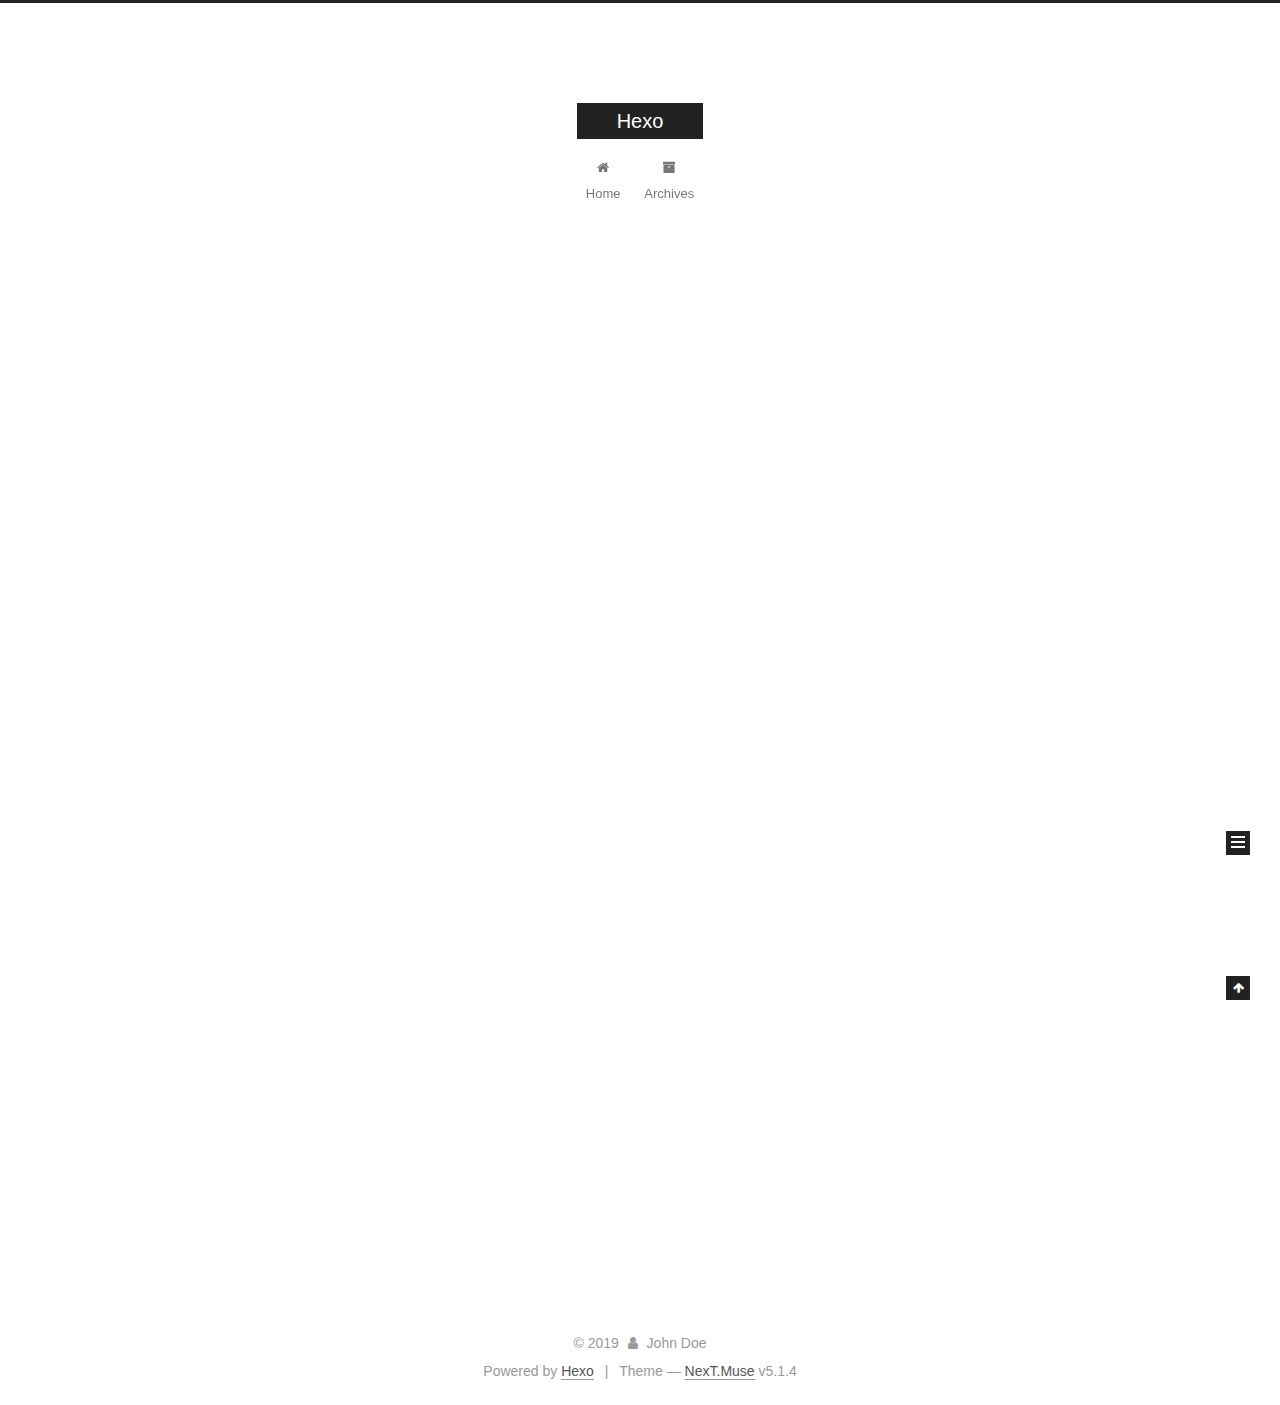
==== index.html @ c420d638 "Site updated: 2019-03-08 14:47:14" ====
<!DOCTYPE html>



  


<html class="theme-next muse use-motion" lang>
<head><meta name="generator" content="Hexo 3.8.0">
  <meta charset="UTF-8">
<meta http-equiv="X-UA-Compatible" content="IE=edge">
<meta name="viewport" content="width=device-width, initial-scale=1, maximum-scale=1">
<meta name="theme-color" content="#222">









<meta http-equiv="Cache-Control" content="no-transform">
<meta http-equiv="Cache-Control" content="no-siteapp">
















  
  
  <link href="/lib/fancybox/source/jquery.fancybox.css?v=2.1.5" rel="stylesheet" type="text/css">







<link href="/lib/font-awesome/css/font-awesome.min.css?v=4.6.2" rel="stylesheet" type="text/css">

<link href="/css/main.css?v=5.1.4" rel="stylesheet" type="text/css">


  <link rel="apple-touch-icon" sizes="180x180" href="/images/apple-touch-icon-next.png?v=5.1.4">


  <link rel="icon" type="image/png" sizes="32x32" href="/images/favicon-32x32-next.png?v=5.1.4">


  <link rel="icon" type="image/png" sizes="16x16" href="/images/favicon-16x16-next.png?v=5.1.4">


  <link rel="mask-icon" href="/images/logo.svg?v=5.1.4" color="#222">





  <meta name="keywords" content="Hexo, NexT">










<meta property="og:type" content="website">
<meta property="og:title" content="Hexo">
<meta property="og:url" content="http://yoursite.com/index.html">
<meta property="og:site_name" content="Hexo">
<meta property="og:locale" content="default">
<meta name="twitter:card" content="summary">
<meta name="twitter:title" content="Hexo">



<script type="text/javascript" id="hexo.configurations">
  var NexT = window.NexT || {};
  var CONFIG = {
    root: '/',
    scheme: 'Muse',
    version: '5.1.4',
    sidebar: {"position":"left","display":"post","offset":12,"b2t":false,"scrollpercent":false,"onmobile":false},
    fancybox: true,
    tabs: true,
    motion: {"enable":true,"async":false,"transition":{"post_block":"fadeIn","post_header":"slideDownIn","post_body":"slideDownIn","coll_header":"slideLeftIn","sidebar":"slideUpIn"}},
    duoshuo: {
      userId: '0',
      author: 'Author'
    },
    algolia: {
      applicationID: '',
      apiKey: '',
      indexName: '',
      hits: {"per_page":10},
      labels: {"input_placeholder":"Search for Posts","hits_empty":"We didn't find any results for the search: ${query}","hits_stats":"${hits} results found in ${time} ms"}
    }
  };
</script>



  <link rel="canonical" href="http://yoursite.com/">





  <title>Hexo</title>
  








</head>

<body itemscope itemtype="http://schema.org/WebPage" lang="default">

  
  
    
  

  <div class="container sidebar-position-left 
  page-home">
    <div class="headband"></div>

    <header id="header" class="header" itemscope itemtype="http://schema.org/WPHeader">
      <div class="header-inner"><div class="site-brand-wrapper">
  <div class="site-meta ">
    

    <div class="custom-logo-site-title">
      <a href="/" class="brand" rel="start">
        <span class="logo-line-before"><i></i></span>
        <span class="site-title">Hexo</span>
        <span class="logo-line-after"><i></i></span>
      </a>
    </div>
      
        <p class="site-subtitle"></p>
      
  </div>

  <div class="site-nav-toggle">
    <button>
      <span class="btn-bar"></span>
      <span class="btn-bar"></span>
      <span class="btn-bar"></span>
    </button>
  </div>
</div>

<nav class="site-nav">
  

  
    <ul id="menu" class="menu">
      
        
        <li class="menu-item menu-item-home">
          <a href="/" rel="section">
            
              <i class="menu-item-icon fa fa-fw fa-home"></i> <br>
            
            Home
          </a>
        </li>
      
        
        <li class="menu-item menu-item-archives">
          <a href="/archives/" rel="section">
            
              <i class="menu-item-icon fa fa-fw fa-archive"></i> <br>
            
            Archives
          </a>
        </li>
      

      
    </ul>
  

  
</nav>



 </div>
    </header>

    <main id="main" class="main">
      <div class="main-inner">
        <div class="content-wrap">
          <div id="content" class="content">
            
  <section id="posts" class="posts-expand">
    
      

  

  
  
  

  <article class="post post-type-normal" itemscope itemtype="http://schema.org/Article">
  
  
  
  <div class="post-block">
    <link itemprop="mainEntityOfPage" href="http://yoursite.com/2019/03/08/hello-world/">

    <span hidden itemprop="author" itemscope itemtype="http://schema.org/Person">
      <meta itemprop="name" content="John Doe">
      <meta itemprop="description" content>
      <meta itemprop="image" content="/images/avatar.gif">
    </span>

    <span hidden itemprop="publisher" itemscope itemtype="http://schema.org/Organization">
      <meta itemprop="name" content="Hexo">
    </span>

    
      <header class="post-header">

        
        
          <h1 class="post-title" itemprop="name headline">
                
                <a class="post-title-link" href="/2019/03/08/hello-world/" itemprop="url">Hello World</a></h1>
        

        <div class="post-meta">
          <span class="post-time">
            
              <span class="post-meta-item-icon">
                <i class="fa fa-calendar-o"></i>
              </span>
              
                <span class="post-meta-item-text">Posted on</span>
              
              <time title="Post created" itemprop="dateCreated datePublished" datetime="2019-03-08T14:34:54+08:00">
                2019-03-08
              </time>
            

            

            
          </span>

          

          
            
          

          
          

          

          

          

        </div>
      </header>
    

    
    
    
    <div class="post-body" itemprop="articleBody">

      
      

      
        
          
            <p>Welcome to <a href="https://hexo.io/" target="_blank" rel="noopener">Hexo</a>! This is your very first post. Check <a href="https://hexo.io/docs/" target="_blank" rel="noopener">documentation</a> for more info. If you get any problems when using Hexo, you can find the answer in <a href="https://hexo.io/docs/troubleshooting.html" target="_blank" rel="noopener">troubleshooting</a> or you can ask me on <a href="https://github.com/hexojs/hexo/issues" target="_blank" rel="noopener">GitHub</a>.</p>
<h2 id="Quick-Start"><a href="#Quick-Start" class="headerlink" title="Quick Start"></a>Quick Start</h2><h3 id="Create-a-new-post"><a href="#Create-a-new-post" class="headerlink" title="Create a new post"></a>Create a new post</h3><figure class="highlight bash"><table><tr><td class="gutter"><pre><span class="line">1</span><br></pre></td><td class="code"><pre><span class="line">$ hexo new <span class="string">"My New Post"</span></span><br></pre></td></tr></table></figure>
<p>More info: <a href="https://hexo.io/docs/writing.html" target="_blank" rel="noopener">Writing</a></p>
<h3 id="Run-server"><a href="#Run-server" class="headerlink" title="Run server"></a>Run server</h3><figure class="highlight bash"><table><tr><td class="gutter"><pre><span class="line">1</span><br></pre></td><td class="code"><pre><span class="line">$ hexo server</span><br></pre></td></tr></table></figure>
<p>More info: <a href="https://hexo.io/docs/server.html" target="_blank" rel="noopener">Server</a></p>
<h3 id="Generate-static-files"><a href="#Generate-static-files" class="headerlink" title="Generate static files"></a>Generate static files</h3><figure class="highlight bash"><table><tr><td class="gutter"><pre><span class="line">1</span><br></pre></td><td class="code"><pre><span class="line">$ hexo generate</span><br></pre></td></tr></table></figure>
<p>More info: <a href="https://hexo.io/docs/generating.html" target="_blank" rel="noopener">Generating</a></p>
<h3 id="Deploy-to-remote-sites"><a href="#Deploy-to-remote-sites" class="headerlink" title="Deploy to remote sites"></a>Deploy to remote sites</h3><figure class="highlight bash"><table><tr><td class="gutter"><pre><span class="line">1</span><br></pre></td><td class="code"><pre><span class="line">$ hexo deploy</span><br></pre></td></tr></table></figure>
<p>More info: <a href="https://hexo.io/docs/deployment.html" target="_blank" rel="noopener">Deployment</a></p>

          
        
      
    </div>
    
    
    

    

    

    

    <footer class="post-footer">
      

      

      

      
      
        <div class="post-eof"></div>
      
    </footer>
  </div>
  
  
  
  </article>


    
  </section>

  


          </div>
          


          

        </div>
        
          
  
  <div class="sidebar-toggle">
    <div class="sidebar-toggle-line-wrap">
      <span class="sidebar-toggle-line sidebar-toggle-line-first"></span>
      <span class="sidebar-toggle-line sidebar-toggle-line-middle"></span>
      <span class="sidebar-toggle-line sidebar-toggle-line-last"></span>
    </div>
  </div>

  <aside id="sidebar" class="sidebar">
    
    <div class="sidebar-inner">

      

      

      <section class="site-overview-wrap sidebar-panel sidebar-panel-active">
        <div class="site-overview">
          <div class="site-author motion-element" itemprop="author" itemscope itemtype="http://schema.org/Person">
            
              <p class="site-author-name" itemprop="name">John Doe</p>
              <p class="site-description motion-element" itemprop="description"></p>
          </div>

          <nav class="site-state motion-element">

            
              <div class="site-state-item site-state-posts">
              
                <a href="/archives/">
              
                  <span class="site-state-item-count">1</span>
                  <span class="site-state-item-name">posts</span>
                </a>
              </div>
            

            

            

          </nav>

          

          

          
          

          
          

          

        </div>
      </section>

      

      

    </div>
  </aside>


        
      </div>
    </main>

    <footer id="footer" class="footer">
      <div class="footer-inner">
        <div class="copyright">&copy; <span itemprop="copyrightYear">2019</span>
  <span class="with-love">
    <i class="fa fa-user"></i>
  </span>
  <span class="author" itemprop="copyrightHolder">John Doe</span>

  
</div>


  <div class="powered-by">Powered by <a class="theme-link" target="_blank" href="https://hexo.io">Hexo</a></div>



  <span class="post-meta-divider">|</span>



  <div class="theme-info">Theme &mdash; <a class="theme-link" target="_blank" href="https://github.com/iissnan/hexo-theme-next">NexT.Muse</a> v5.1.4</div>




        







        
      </div>
    </footer>

    
      <div class="back-to-top">
        <i class="fa fa-arrow-up"></i>
        
      </div>
    

    

  </div>

  

<script type="text/javascript">
  if (Object.prototype.toString.call(window.Promise) !== '[object Function]') {
    window.Promise = null;
  }
</script>









  












  
  
    <script type="text/javascript" src="/lib/jquery/index.js?v=2.1.3"></script>
  

  
  
    <script type="text/javascript" src="/lib/fastclick/lib/fastclick.min.js?v=1.0.6"></script>
  

  
  
    <script type="text/javascript" src="/lib/jquery_lazyload/jquery.lazyload.js?v=1.9.7"></script>
  

  
  
    <script type="text/javascript" src="/lib/velocity/velocity.min.js?v=1.2.1"></script>
  

  
  
    <script type="text/javascript" src="/lib/velocity/velocity.ui.min.js?v=1.2.1"></script>
  

  
  
    <script type="text/javascript" src="/lib/fancybox/source/jquery.fancybox.pack.js?v=2.1.5"></script>
  


  


  <script type="text/javascript" src="/js/src/utils.js?v=5.1.4"></script>

  <script type="text/javascript" src="/js/src/motion.js?v=5.1.4"></script>



  
  

  

  


  <script type="text/javascript" src="/js/src/bootstrap.js?v=5.1.4"></script>



  


  




	





  





  












  





  

  

  

  
  

  

  

  

</body>
</html>
---- css/main.css ----
/* normalize.css v3.0.2 | MIT License | git.io/normalize */
html {
  font-family: sans-serif; /* 1 */
  -ms-text-size-adjust: 100%; /* 2 */
  -webkit-text-size-adjust: 100%; /* 2 */
}
body {
  margin: 0;
}
article,
aside,
details,
figcaption,
figure,
footer,
header,
hgroup,
main,
menu,
nav,
section,
summary {
  display: block;
}
audio,
canvas,
progress,
video {
  display: inline-block; /* 1 */
  vertical-align: baseline; /* 2 */
}
audio:not([controls]) {
  display: none;
  height: 0;
}
[hidden],
template {
  display: none;
}
a {
  background-color: transparent;
}
a:active,
a:hover {
  outline: 0;
}
abbr[title] {
  border-bottom: 1px dotted;
}
b,
strong {
  font-weight: bold;
}
dfn {
  font-style: italic;
}
h1 {
  font-size: 2em;
  margin: 0.67em 0;
}
mark {
  background: #ff0;
  color: #000;
}
small {
  font-size: 80%;
}
sub,
sup {
  font-size: 75%;
  line-height: 0;
  position: relative;
  vertical-align: baseline;
}
sup {
  top: -0.5em;
}
sub {
  bottom: -0.25em;
}
img {
  border: 0;
}
svg:not(:root) {
  overflow: hidden;
}
figure {
  margin: 1em 40px;
}
hr {
  -moz-box-sizing: content-box;
  box-sizing: content-box;
  height: 0;
}
pre {
  overflow: auto;
}
code,
kbd,
pre,
samp {
  font-family: monospace, monospace;
  font-size: 1em;
}
button,
input,
optgroup,
select,
textarea {
  color: inherit; /* 1 */
  font: inherit; /* 2 */
  margin: 0; /* 3 */
}
button {
  overflow: visible;
}
button,
select {
  text-transform: none;
}
button,
html input[type="button"],
input[type="reset"],
input[type="submit"] {
  -webkit-appearance: button; /* 2 */
  cursor: pointer; /* 3 */
}
button[disabled],
html input[disabled] {
  cursor: default;
}
button::-moz-focus-inner,
input::-moz-focus-inner {
  border: 0;
  padding: 0;
}
input {
  line-height: normal;
}
input[type="checkbox"],
input[type="radio"] {
  box-sizing: border-box; /* 1 */
  padding: 0; /* 2 */
}
input[type="number"]::-webkit-inner-spin-button,
input[type="number"]::-webkit-outer-spin-button {
  height: auto;
}
input[type="search"] {
  -webkit-appearance: textfield; /* 1 */
  -moz-box-sizing: content-box;
  -webkit-box-sizing: content-box; /* 2 */
  box-sizing: content-box;
}
input[type="search"]::-webkit-search-cancel-button,
input[type="search"]::-webkit-search-decoration {
  -webkit-appearance: none;
}
fieldset {
  border: 1px solid #c0c0c0;
  margin: 0 2px;
  padding: 0.35em 0.625em 0.75em;
}
legend {
  border: 0; /* 1 */
  padding: 0; /* 2 */
}
textarea {
  overflow: auto;
}
optgroup {
  font-weight: bold;
}
table {
  border-collapse: collapse;
  border-spacing: 0;
}
td,
th {
  padding: 0;
}
::selection {
  background: #262a30;
  color: #fff;
}
body {
  position: relative;
  font-family: 'Lato', "PingFang SC", "Microsoft YaHei", sans-serif;
  font-size: 14px;
  line-height: 2;
  color: #555;
  background: #fff;
}
@media (max-width: 767px) {
  body {
    padding-right: 0 !important;
  }
}
@media (min-width: 768px) and (max-width: 991px) {
  body {
    padding-right: 0 !important;
  }
}
@media (min-width: 1600px) {
  body {
    font-size: 16px;
  }
}
h1,
h2,
h3,
h4,
h5,
h6 {
  margin: 0;
  padding: 0;
  font-weight: bold;
  line-height: 1.5;
  font-family: 'Lato', "PingFang SC", "Microsoft YaHei", sans-serif;
}
h2,
h3,
h4,
h5,
h6 {
  margin: 20px 0 15px;
}
h1 {
  font-size: 22px;
}
@media (max-width: 767px) {
  h1 {
    font-size: 18px;
  }
}
h2 {
  font-size: 20px;
}
@media (max-width: 767px) {
  h2 {
    font-size: 16px;
  }
}
h3 {
  font-size: 18px;
}
@media (max-width: 767px) {
  h3 {
    font-size: 14px;
  }
}
h4 {
  font-size: 16px;
}
@media (max-width: 767px) {
  h4 {
    font-size: 12px;
  }
}
h5 {
  font-size: 14px;
}
@media (max-width: 767px) {
  h5 {
    font-size: 10px;
  }
}
h6 {
  font-size: 12px;
}
@media (max-width: 767px) {
  h6 {
    font-size: 8px;
  }
}
p {
  margin: 0 0 20px 0;
}
a {
  color: #555;
  text-decoration: none;
  outline: none;
  border-bottom: 1px solid #999;
  word-wrap: break-word;
}
a:hover {
  color: #222;
  border-bottom-color: #222;
}
blockquote {
  margin: 0;
  padding: 0;
}
img {
  display: block;
  margin: auto;
  max-width: 100%;
  height: auto;
}
hr {
  margin: 40px 0;
  height: 3px;
  border: none;
  background-color: #ddd;
  background-image: repeating-linear-gradient(-45deg, #fff, #fff 4px, transparent 4px, transparent 8px);
}
blockquote {
  padding: 0 15px;
  color: #666;
  border-left: 4px solid #ddd;
}
blockquote cite::before {
  content: "-";
  padding: 0 5px;
}
dt {
  font-weight: 700;
}
dd {
  margin: 0;
  padding: 0;
}
kbd {
  border: 1px solid #ccc;
  border-radius: 0.2em;
  box-shadow: 0.1em 0.1em 0.2em rgba(0,0,0,0.1);
  background-color: #f9f9f9;
  font-family: inherit;
  background-image: -webkit-linear-gradient(top, #eee, #fff, #eee);
  padding: 0.1em 0.3em;
  white-space: nowrap;
}
.text-left {
  text-align: left;
}
.text-center {
  text-align: center;
}
.text-right {
  text-align: right;
}
.text-justify {
  text-align: justify;
}
.text-nowrap {
  white-space: nowrap;
}
.text-lowercase {
  text-transform: lowercase;
}
.text-uppercase {
  text-transform: uppercase;
}
.text-capitalize {
  text-transform: capitalize;
}
.center-block {
  display: block;
  margin-left: auto;
  margin-right: auto;
}
.clearfix:before,
.clearfix:after {
  content: " ";
  display: table;
}
.clearfix:after {
  clear: both;
}
.pullquote {
  width: 45%;
}
.pullquote.left {
  float: left;
  margin-left: 5px;
  margin-right: 10px;
}
.pullquote.right {
  float: right;
  margin-left: 10px;
  margin-right: 5px;
}
.affix.affix.affix {
  position: fixed;
}
.translation {
  margin-top: -20px;
  font-size: 14px;
  color: #999;
}
.scrollbar-measure {
  width: 100px;
  height: 100px;
  overflow: scroll;
  position: absolute;
  top: -9999px;
}
.use-motion .motion-element {
  opacity: 0;
}
table {
  margin: 20px 0;
  width: 100%;
  border-collapse: collapse;
  border-spacing: 0;
  border: 1px solid #ddd;
  font-size: 14px;
  table-layout: fixed;
  word-wrap: break-all;
}
table>tbody>tr:nth-of-type(odd) {
  background-color: #f9f9f9;
}
table>tbody>tr:hover {
  background-color: #f5f5f5;
}
caption,
th,
td {
  padding: 8px;
  text-align: left;
  vertical-align: middle;
  font-weight: normal;
}
th,
td {
  border-bottom: 3px solid #ddd;
  border-right: 1px solid #eee;
}
th {
  padding-bottom: 10px;
  font-weight: 700;
}
td {
  border-bottom-width: 1px;
}
html,
body {
  height: 100%;
}
.container {
  position: relative;
  min-height: 100%;
}
.header-inner {
  margin: 0 auto;
  padding: 100px 0 70px;
  width: 700px;
}
@media (min-width: 1600px) {
  .container .header-inner {
    width: 900px;
  }
}
.main {
  padding-bottom: 150px;
}
.main-inner {
  margin: 0 auto;
  width: 700px;
}
@media (min-width: 1600px) {
  .container .main-inner {
    width: 900px;
  }
}
.footer {
  position: absolute;
  left: 0;
  bottom: 0;
  width: 100%;
  min-height: 50px;
}
.footer-inner {
  box-sizing: border-box;
  margin: 20px auto;
  width: 700px;
}
@media (min-width: 1600px) {
  .container .footer-inner {
    width: 900px;
  }
}
pre,
.highlight {
  overflow: auto;
  margin: 20px 0;
  padding: 0;
  font-size: 13px;
  color: #4d4d4c;
  background: #f7f7f7;
  line-height: 1.6;
}
pre,
code {
  font-family: consolas, Menlo, "PingFang SC", "Microsoft YaHei", monospace;
}
code {
  padding: 2px 4px;
  word-wrap: break-word;
  color: #555;
  background: #eee;
  border-radius: 3px;
  font-size: 13px;
}
pre {
  padding: 10px;
}
pre code {
  padding: 0;
  color: #4d4d4c;
  background: none;
  text-shadow: none;
}
.highlight {
  border-radius: 1px;
}
.highlight pre {
  border: none;
  margin: 0;
  padding: 10px 0;
}
.highlight table {
  margin: 0;
  width: auto;
  border: none;
}
.highlight td {
  border: none;
  padding: 0;
}
.highlight figcaption {
  font-size: 1em;
  color: #4d4d4c;
  line-height: 1em;
  margin-bottom: 1em;
}
.highlight figcaption:before,
.highlight figcaption:after {
  content: " ";
  display: table;
}
.highlight figcaption:after {
  clear: both;
}
.highlight figcaption a {
  float: right;
  color: #4d4d4c;
}
.highlight figcaption a:hover {
  border-bottom-color: #4d4d4c;
}
.highlight .gutter pre {
  padding-left: 10px;
  padding-right: 10px;
  color: #869194;
  text-align: right;
  background-color: #eff2f3;
}
.highlight .code pre {
  width: 100%;
  padding-left: 10px;
  padding-right: 10px;
  background-color: #f7f7f7;
}
.highlight .line {
  height: 20px;
}
.gutter {
  -webkit-user-select: none;
  -moz-user-select: none;
  -ms-user-select: none;
  user-select: none;
}
.gist table {
  width: auto;
}
.gist table td {
  border: none;
}
pre .deletion {
  background: #fdd;
}
pre .addition {
  background: #dfd;
}
pre .meta {
  color: #8959a8;
}
pre .comment {
  color: #8e908c;
}
pre .variable,
pre .attribute,
pre .tag,
pre .regexp,
pre .ruby .constant,
pre .xml .tag .title,
pre .xml .pi,
pre .xml .doctype,
pre .html .doctype,
pre .css .id,
pre .css .class,
pre .css .pseudo {
  color: #c82829;
}
pre .number,
pre .preprocessor,
pre .built_in,
pre .literal,
pre .params,
pre .constant,
pre .command {
  color: #f5871f;
}
pre .ruby .class .title,
pre .css .rules .attribute,
pre .string,
pre .value,
pre .inheritance,
pre .header,
pre .ruby .symbol,
pre .xml .cdata,
pre .special,
pre .number,
pre .formula {
  color: #718c00;
}
pre .title,
pre .css .hexcolor {
  color: #3e999f;
}
pre .function,
pre .python .decorator,
pre .python .title,
pre .ruby .function .title,
pre .ruby .title .keyword,
pre .perl .sub,
pre .javascript .title,
pre .coffeescript .title {
  color: #4271ae;
}
pre .keyword,
pre .javascript .function {
  color: #8959a8;
}
.full-image.full-image.full-image.full-image {
  border: none;
  max-width: 100%;
  width: auto;
  margin: 20px auto 25px;
}
@media (min-width: 992px) {
  .full-image.full-image.full-image.full-image {
    max-width: none;
    width: 110%;
    margin: 25px -5%;
  }
}
.blockquote-center,
.page-home .post-type-quote blockquote,
.page-post-detail .post-type-quote blockquote {
  position: relative;
  margin: 40px 0;
  padding: 0;
  border-left: none;
  text-align: center;
}
.blockquote-center::before,
.page-home .post-type-quote blockquote::before,
.page-post-detail .post-type-quote blockquote::before,
.blockquote-center::after,
.page-home .post-type-quote blockquote::after,
.page-post-detail .post-type-quote blockquote::after {
  position: absolute;
  content: ' ';
  display: block;
  width: 100%;
  height: 24px;
  opacity: 0.2;
  background-repeat: no-repeat;
  background-position: 0 -6px;
  background-size: 22px 22px;
}
.blockquote-center::before,
.page-home .post-type-quote blockquote::before,
.page-post-detail .post-type-quote blockquote::before {
  top: -20px;
  background-image: url("../images/quote-l.svg");
  border-top: 1px solid #ccc;
}
.blockquote-center::after,
.page-home .post-type-quote blockquote::after,
.page-post-detail .post-type-quote blockquote::after {
  bottom: -20px;
  background-image: url("../images/quote-r.svg");
  border-bottom: 1px solid #ccc;
  background-position: 100% 8px;
}
.blockquote-center p,
.page-home .post-type-quote blockquote p,
.page-post-detail .post-type-quote blockquote p,
.blockquote-center div,
.page-home .post-type-quote blockquote div,
.page-post-detail .post-type-quote blockquote div {
  text-align: center;
}
.post .post-body .group-picture img {
  box-sizing: border-box;
  padding: 0 3px;
  border: none;
}
.post .group-picture-row {
  overflow: hidden;
  margin-top: 6px;
}
.post .group-picture-row:first-child {
  margin-top: 0;
}
.post .group-picture-column {
  float: left;
}
.page-post-detail .post-body .group-picture-column {
  float: none;
  margin-top: 10px;
  width: auto !important;
}
.page-post-detail .post-body .group-picture-column img {
  margin: 0 auto;
}
.page-archive .group-picture-container {
  overflow: hidden;
}
.page-archive .group-picture-row {
  float: left;
}
.page-archive .group-picture-row:first-child {
  margin-top: 6px;
}
.page-archive .group-picture-column {
  max-width: 150px;
  max-height: 150px;
}
.post-body .note {
  position: relative;
  padding: 15px;
  margin-bottom: 20px;
  border: 1px solid #eee;
  border-left-width: 5px;
  border-radius: 3px;
}
.post-body .note h2,
.post-body .note h3,
.post-body .note h4,
.post-body .note h5,
.post-body .note h6 {
  margin-top: 0;
  margin-bottom: 0;
  border-bottom: initial;
  padding-top: 0 !important;
}
.post-body .note p:first-child,
.post-body .note ul:first-child,
.post-body .note ol:first-child,
.post-body .note table:first-child,
.post-body .note pre:first-child,
.post-body .note blockquote:first-child {
  margin-top: 0;
}
.post-body .note p:last-child,
.post-body .note ul:last-child,
.post-body .note ol:last-child,
.post-body .note table:last-child,
.post-body .note pre:last-child,
.post-body .note blockquote:last-child {
  margin-bottom: 0;
}
.post-body .note.default {
  border-left-color: #777;
}
.post-body .note.default h2,
.post-body .note.default h3,
.post-body .note.default h4,
.post-body .note.default h5,
.post-body .note.default h6 {
  color: #777;
}
.post-body .note.primary {
  border-left-color: #6f42c1;
}
.post-body .note.primary h2,
.post-body .note.primary h3,
.post-body .note.primary h4,
.post-body .note.primary h5,
.post-body .note.primary h6 {
  color: #6f42c1;
}
.post-body .note.info {
  border-left-color: #428bca;
}
.post-body .note.info h2,
.post-body .note.info h3,
.post-body .note.info h4,
.post-body .note.info h5,
.post-body .note.info h6 {
  color: #428bca;
}
.post-body .note.success {
  border-left-color: #5cb85c;
}
.post-body .note.success h2,
.post-body .note.success h3,
.post-body .note.success h4,
.post-body .note.success h5,
.post-body .note.success h6 {
  color: #5cb85c;
}
.post-body .note.warning {
  border-left-color: #f0ad4e;
}
.post-body .note.warning h2,
.post-body .note.warning h3,
.post-body .note.warning h4,
.post-body .note.warning h5,
.post-body .note.warning h6 {
  color: #f0ad4e;
}
.post-body .note.danger {
  border-left-color: #d9534f;
}
.post-body .note.danger h2,
.post-body .note.danger h3,
.post-body .note.danger h4,
.post-body .note.danger h5,
.post-body .note.danger h6 {
  color: #d9534f;
}
.post-body .label {
  display: inline;
  padding: 0 2px;
  white-space: nowrap;
}
.post-body .label.default {
  background-color: #f0f0f0;
}
.post-body .label.primary {
  background-color: #efe6f7;
}
.post-body .label.info {
  background-color: #e5f2f8;
}
.post-body .label.success {
  background-color: #e7f4e9;
}
.post-body .label.warning {
  background-color: #fcf6e1;
}
.post-body .label.danger {
  background-color: #fae8eb;
}
.post-body .tabs {
  position: relative;
  display: block;
  margin-bottom: 20px;
  padding-top: 10px;
}
.post-body .tabs ul.nav-tabs {
  margin: 0;
  padding: 0;
  display: flex;
  margin-bottom: -1px;
}
@media (max-width: 413px) {
  .post-body .tabs ul.nav-tabs {
    display: block;
    margin-bottom: 5px;
  }
}
.post-body .tabs ul.nav-tabs li.tab {
  list-style-type: none !important;
  margin: 0 0.25em 0 0;
  border-top: 3px solid transparent;
  border-left: 1px solid transparent;
  border-right: 1px solid transparent;
}
@media (max-width: 413px) {
  .post-body .tabs ul.nav-tabs li.tab {
    margin: initial;
    border-top: 1px solid transparent;
    border-left: 3px solid transparent;
    border-right: 1px solid transparent;
    border-bottom: 1px solid transparent;
  }
}
.post-body .tabs ul.nav-tabs li.tab a {
  outline: 0;
  border-bottom: initial;
  display: block;
  line-height: 1.8em;
  padding: 0.25em 0.75em;
  transition-duration: 0.2s;
  transition-timing-function: ease-out;
  transition-delay: 0s;
}
.post-body .tabs ul.nav-tabs li.tab a i {
  width: 1.285714285714286em;
}
.post-body .tabs ul.nav-tabs li.tab.active {
  border-top: 3px solid #fc6423;
  border-left: 1px solid #ddd;
  border-right: 1px solid #ddd;
  background-color: #fff;
}
@media (max-width: 413px) {
  .post-body .tabs ul.nav-tabs li.tab.active {
    border-top: 1px solid #ddd;
    border-left: 3px solid #fc6423;
    border-right: 1px solid #ddd;
    border-bottom: 1px solid #ddd;
  }
}
.post-body .tabs ul.nav-tabs li.tab.active a {
  cursor: default;
  color: #555;
}
.post-body .tabs .tab-content {
  background-color: #fff;
}
.post-body .tabs .tab-content .tab-pane {
  border: 1px solid #ddd;
  padding: 20px 20px 0 20px;
}
.post-body .tabs .tab-content .tab-pane:not(.active) {
  display: none !important;
}
.post-body .tabs .tab-content .tab-pane.active {
  display: block !important;
}
.btn {
  display: inline-block;
  padding: 0 20px;
  font-size: 14px;
  color: #fff;
  background: #222;
  border: 2px solid #222;
  text-decoration: none;
  border-radius: 0;
  transition-property: background-color;
  transition-duration: 0.2s;
  transition-timing-function: ease-in-out;
  transition-delay: 0s;
  line-height: 2;
}
.btn:hover {
  border-color: #222;
  color: #222;
  background: #fff;
}
.btn +.btn {
  margin: 0 0 8px 8px;
}
.btn .fa-fw {
  width: 1.285714285714286em;
  text-align: left;
}
.btn-bar {
  display: block;
  width: 22px;
  height: 2px;
  background: #555;
  border-radius: 1px;
}
.btn-bar+.btn-bar {
  margin-top: 4px;
}
.pagination {
  margin: 120px 0 40px;
  text-align: center;
  border-top: 1px solid #eee;
}
.page-number-basic,
.pagination .prev,
.pagination .next,
.pagination .page-number,
.pagination .space {
  display: inline-block;
  position: relative;
  top: -1px;
  margin: 0 10px;
  padding: 0 11px;
}
@media (max-width: 767px) {
  .page-number-basic,
  .pagination .prev,
  .pagination .next,
  .pagination .page-number,
  .pagination .space {
    margin: 0 5px;
  }
}
.pagination .prev,
.pagination .next,
.pagination .page-number {
  border-bottom: 0;
  border-top: 1px solid #eee;
  transition-property: border-color;
  transition-duration: 0.2s;
  transition-timing-function: ease-in-out;
  transition-delay: 0s;
}
.pagination .prev:hover,
.pagination .next:hover,
.pagination .page-number:hover {
  border-top-color: #222;
}
.pagination .space {
  padding: 0;
  margin: 0;
}
.pagination .prev {
  margin-left: 0;
}
.pagination .next {
  margin-right: 0;
}
.pagination .page-number.current {
  color: #fff;
  background: #ccc;
  border-top-color: #ccc;
}
@media (max-width: 767px) {
  .pagination {
    border-top: none;
  }
  .pagination .prev,
  .pagination .next,
  .pagination .page-number {
    margin-bottom: 10px;
    border-top: 0;
    border-bottom: 1px solid #eee;
    padding: 0 10px;
  }
  .pagination .prev:hover,
  .pagination .next:hover,
  .pagination .page-number:hover {
    border-bottom-color: #222;
  }
}
.comments {
  margin: 60px 20px 0;
}
.tag-cloud {
  text-align: center;
}
.tag-cloud a {
  display: inline-block;
  margin: 10px;
}
.back-to-top {
  box-sizing: border-box;
  position: fixed;
  bottom: -100px;
  right: 30px;
  z-index: 1050;
  padding: 0 6px;
  width: 24px;
  background: #222;
  font-size: 12px;
  opacity: 1;
  color: #fff;
  cursor: pointer;
  text-align: center;
  -webkit-transform: translateZ(0);
  transition-property: bottom;
  transition-duration: 0.2s;
  transition-timing-function: ease-in-out;
  transition-delay: 0s;
}
@media (min-width: 768px) and (max-width: 991px) {
  .back-to-top {
    display: none !important;
  }
}
@media (max-width: 767px) {
  .back-to-top {
    display: none !important;
  }
}
.back-to-top.back-to-top-on {
  bottom: 19px;
}
.header {
  background: transparent;
}
.header-inner {
  position: relative;
}
.headband {
  height: 3px;
  background: #222;
}
.site-meta {
  margin: 0;
  text-align: center;
}
@media (max-width: 767px) {
  .site-meta {
    text-align: center;
  }
}
.brand {
  position: relative;
  display: inline-block;
  padding: 0 40px;
  color: #fff;
  background: #222;
  border-bottom: none;
}
.brand:hover {
  color: #fff;
}
.logo {
  display: inline-block;
  margin-right: 5px;
  line-height: 36px;
  vertical-align: top;
}
.site-title {
  display: inline-block;
  vertical-align: top;
  line-height: 36px;
  font-size: 20px;
  font-weight: normal;
  font-family: 'Lato', "PingFang SC", "Microsoft YaHei", sans-serif;
}
.site-subtitle {
  margin-top: 10px;
  font-size: 13px;
  color: #999;
}
.use-motion .brand {
  opacity: 0;
}
.use-motion .logo,
.use-motion .site-title,
.use-motion .site-subtitle {
  opacity: 0;
  position: relative;
  top: -10px;
}
.site-nav-toggle {
  display: none;
  position: absolute;
  top: 10px;
  left: 10px;
}
@media (max-width: 767px) {
  .site-nav-toggle {
    display: block;
  }
}
.site-nav-toggle button {
  margin-top: 2px;
  padding: 9px 10px;
  background: transparent;
  border: none;
}
@media (max-width: 767px) {
  .site-nav {
    display: none;
    margin: 0 -10px;
    padding: 0 10px;
    clear: both;
    border-top: 1px solid #ddd;
  }
}
@media (min-width: 768px) and (max-width: 991px) {
  .site-nav {
    display: block !important;
  }
}
@media (min-width: 992px) {
  .site-nav {
    display: block !important;
  }
}
.menu {
  margin-top: 20px;
  padding-left: 0;
  text-align: center;
}
.menu .menu-item {
  display: inline-block;
  margin: 0 10px;
  list-style: none;
}
@media screen and (max-width: 767px) {
  .menu .menu-item {
    margin-top: 10px;
  }
}
.menu .menu-item a {
  display: block;
  font-size: 13px;
  line-height: inherit;
  border-bottom: 1px solid transparent;
  transition-property: border-color;
  transition-duration: 0.2s;
  transition-timing-function: ease-in-out;
  transition-delay: 0s;
}
.menu .menu-item a:hover {
  border-bottom-color: #222;
}
.menu .menu-item .fa {
  margin-right: 5px;
}
.use-motion .menu-item {
  opacity: 0;
}
.post-body {
  font-family: 'Lato', "PingFang SC", "Microsoft YaHei", sans-serif;
}
@media (max-width: 767px) {
  .post-body {
    word-break: break-word;
  }
}
.post-body .fancybox img {
  display: block !important;
  margin: 0 auto;
  cursor: pointer;
  cursor: zoom-in;
  cursor: -webkit-zoom-in;
}
.post-body .image-caption,
.post-body .figure .caption {
  margin: -20px auto 15px;
  text-align: center;
  font-size: 14px;
  color: #999;
  font-weight: bold;
  line-height: 1;
}
.post-sticky-flag {
  display: inline-block;
  font-size: 16px;
  -ms-transform: rotate(30deg);
  -webkit-transform: rotate(30deg);
  -moz-transform: rotate(30deg);
  -ms-transform: rotate(30deg);
  -o-transform: rotate(30deg);
  transform: rotate(30deg);
}
.use-motion .post-block,
.use-motion .pagination,
.use-motion .comments {
  opacity: 0;
}
.use-motion .post-header {
  opacity: 0;
}
.use-motion .post-body {
  opacity: 0;
}
.use-motion .collection-title {
  opacity: 0;
}
.posts-expand {
  padding-top: 40px;
}
@media (max-width: 767px) {
  .posts-expand {
    margin: 0 20px;
  }
  .post-body pre .gutter pre {
    padding-right: 10px;
  }
  .post-body .highlight {
    margin-left: 0px;
    margin-right: 0px;
    padding: 0;
  }
  .post-body .highlight .gutter pre {
    padding-right: 10px;
  }
}
@media (min-width: 992px) {
  .posts-expand .post-body {
    text-align: justify;
  }
}
.posts-expand .post-body h2,
.posts-expand .post-body h3,
.posts-expand .post-body h4,
.posts-expand .post-body h5,
.posts-expand .post-body h6 {
  padding-top: 10px;
}
.posts-expand .post-body h2 .header-anchor,
.posts-expand .post-body h3 .header-anchor,
.posts-expand .post-body h4 .header-anchor,
.posts-expand .post-body h5 .header-anchor,
.posts-expand .post-body h6 .header-anchor {
  float: right;
  margin-left: 10px;
  color: #ccc;
  border-bottom-style: none;
  visibility: hidden;
}
.posts-expand .post-body h2 .header-anchor:hover,
.posts-expand .post-body h3 .header-anchor:hover,
.posts-expand .post-body h4 .header-anchor:hover,
.posts-expand .post-body h5 .header-anchor:hover,
.posts-expand .post-body h6 .header-anchor:hover {
  color: inherit;
}
.posts-expand .post-body h2:hover .header-anchor,
.posts-expand .post-body h3:hover .header-anchor,
.posts-expand .post-body h4:hover .header-anchor,
.posts-expand .post-body h5:hover .header-anchor,
.posts-expand .post-body h6:hover .header-anchor {
  visibility: visible;
}
.posts-expand .post-body ul li {
  list-style: circle;
}
.posts-expand .post-body img {
  box-sizing: border-box;
  margin: auto;
  padding: 3px;
  border: 1px solid #ddd;
}
.posts-expand .post-body .fancybox img {
  margin: 0 auto 25px;
}
@media (max-width: 767px) {
  .posts-collapse {
    margin: 0 20px;
  }
  .posts-collapse .post-title,
  .posts-collapse .post-meta {
    display: block;
    width: auto;
    text-align: left;
  }
}
.posts-collapse {
  position: relative;
  z-index: 1010;
  margin-left: 55px;
}
.posts-collapse::after {
  content: " ";
  position: absolute;
  top: 20px;
  left: 0;
  margin-left: -2px;
  width: 4px;
  height: 100%;
  background: #f5f5f5;
  z-index: -1;
}
@media (max-width: 767px) {
  .posts-collapse {
    margin: 0 20px;
  }
}
.posts-collapse .collection-title {
  position: relative;
  margin: 60px 0;
}
.posts-collapse .collection-title h1,
.posts-collapse .collection-title h2 {
  margin-left: 20px;
}
.posts-collapse .collection-title small {
  color: #bbb;
  margin-left: 5px;
}
.posts-collapse .collection-title::before {
  content: " ";
  position: absolute;
  left: 0;
  top: 50%;
  margin-left: -4px;
  margin-top: -4px;
  width: 8px;
  height: 8px;
  background: #bbb;
  border-radius: 50%;
}
.posts-collapse .post {
  margin: 30px 0;
}
.posts-collapse .post-header {
  position: relative;
  transition-duration: 0.2s;
  transition-timing-function: ease-in-out;
  transition-delay: 0s;
  transition-property: border;
  border-bottom: 1px dashed #ccc;
}
.posts-collapse .post-header::before {
  content: " ";
  position: absolute;
  left: 0;
  top: 12px;
  width: 6px;
  height: 6px;
  margin-left: -4px;
  background: #bbb;
  border-radius: 50%;
  border: 1px solid #fff;
  transition-duration: 0.2s;
  transition-timing-function: ease-in-out;
  transition-delay: 0s;
  transition-property: background;
}
.posts-collapse .post-header:hover {
  border-bottom-color: #666;
}
.posts-collapse .post-header:hover::before {
  background: #222;
}
.posts-collapse .post-meta {
  position: absolute;
  font-size: 12px;
  left: 20px;
  top: 5px;
}
.posts-collapse .post-comments-count {
  display: none;
}
.posts-collapse .post-title {
  margin-left: 60px;
  font-size: 16px;
  font-weight: normal;
  line-height: inherit;
}
.posts-collapse .post-title::after {
  margin-left: 3px;
  opacity: 0.6;
}
.posts-collapse .post-title a {
  color: #666;
  border-bottom: none;
}
.page-home .post-type-quote .post-header,
.page-post-detail .post-type-quote .post-header,
.page-home .post-type-quote .post-tags,
.page-post-detail .post-type-quote .post-tags {
  display: none;
}
.posts-expand .post-title {
  text-align: center;
  word-break: break-word;
  font-weight: 400;
}
.posts-expand .post-title-link {
  display: inline-block;
  position: relative;
  color: #555;
  border-bottom: none;
  line-height: 1.2;
  vertical-align: top;
}
.posts-expand .post-title-link::before {
  content: "";
  position: absolute;
  width: 100%;
  height: 2px;
  bottom: 0;
  left: 0;
  background-color: #000;
  visibility: hidden;
  -webkit-transform: scaleX(0);
  -moz-transform: scaleX(0);
  -ms-transform: scaleX(0);
  -o-transform: scaleX(0);
  transform: scaleX(0);
  transition-duration: 0.2s;
  transition-timing-function: ease-in-out;
  transition-delay: 0s;
}
.posts-expand .post-title-link:hover::before {
  visibility: visible;
  -webkit-transform: scaleX(1);
  -moz-transform: scaleX(1);
  -ms-transform: scaleX(1);
  -o-transform: scaleX(1);
  transform: scaleX(1);
}
.posts-expand .post-title-link .fa {
  font-size: 16px;
}
.posts-expand .post-meta {
  margin: 3px 0 60px 0;
  color: #999;
  font-family: 'Lato', "PingFang SC", "Microsoft YaHei", sans-serif;
  font-size: 12px;
  text-align: center;
}
.posts-expand .post-meta .post-category-list {
  display: inline-block;
  margin: 0;
  padding: 3px;
}
.posts-expand .post-meta .post-category-list-link {
  color: #999;
}
.posts-expand .post-meta .post-description {
  font-size: 14px;
  margin-top: 2px;
}
.post-meta-divider {
  margin: 0 0.5em;
}
.post-meta-item-icon {
  margin-right: 3px;
}
@media (min-width: 768px) and (max-width: 991px) {
  .post-meta-item-icon {
    display: inline-block;
  }
}
@media (max-width: 767px) {
  .post-meta-item-icon {
    display: inline-block;
  }
}
@media (min-width: 768px) and (max-width: 991px) {
  .post-meta-item-text {
    display: none;
  }
}
@media (max-width: 767px) {
  .post-meta-item-text {
    display: none;
  }
}
@media (max-width: 767px) {
  .posts-expand .post-comments-count {
    display: none;
  }
}
.post-button {
  margin-top: 40px;
}
.posts-expand .post-tags {
  margin-top: 40px;
  text-align: center;
}
.posts-expand .post-tags a {
  display: inline-block;
  margin-right: 10px;
  font-size: 13px;
}
.post-nav {
  display: table;
  margin-top: 15px;
  width: 100%;
  border-top: 1px solid #eee;
}
.post-nav-divider {
  display: table-cell;
  width: 10%;
}
.post-nav-item {
  display: table-cell;
  padding: 10px 0 0 0;
  width: 45%;
  vertical-align: top;
}
.post-nav-item a {
  position: relative;
  display: block;
  line-height: 25px;
  font-size: 14px;
  color: #555;
  border-bottom: none;
}
.post-nav-item a:hover {
  color: #222;
  border-bottom: none;
}
.post-nav-item a:active {
  top: 2px;
}
.post-nav-item .fa {
  position: absolute;
  top: 8px;
  left: 0;
  font-size: 12px;
}
.post-nav-next a {
  padding-left: 15px;
}
.post-nav-prev {
  text-align: right;
}
.post-nav-prev a {
  padding-right: 15px;
}
.post-nav-prev .fa {
  right: 0;
  left: auto;
}
.posts-expand .post-eof {
  display: block;
  margin: 80px auto 60px;
  width: 8%;
  height: 1px;
  background: #ccc;
  text-align: center;
}
.post:last-child .post-eof.post-eof.post-eof {
  display: none;
}
.post-gallery {
  display: table;
  table-layout: fixed;
  width: 100%;
  border-collapse: separate;
}
.post-gallery-row {
  display: table-row;
}
.post-gallery .post-gallery-img {
  display: table-cell;
  text-align: center;
  vertical-align: middle;
  border: none;
}
.post-gallery .post-gallery-img img {
  max-width: 100%;
  max-height: 100%;
  border: none;
}
.fancybox-close,
.fancybox-close:hover {
  border: none;
}
.rtl.post-body p,
.rtl.post-body a,
.rtl.post-body h1,
.rtl.post-body h2,
.rtl.post-body h3,
.rtl.post-body h4,
.rtl.post-body h5,
.rtl.post-body h6,
.rtl.post-body li,
.rtl.post-body ul,
.rtl.post-body ol {
  direction: rtl;
  font-family: UKIJ Ekran;
}
.rtl.post-title {
  font-family: UKIJ Ekran;
}
.sidebar {
  position: fixed;
  right: 0;
  top: 0;
  bottom: 0;
  width: 0;
  z-index: 1040;
  box-shadow: inset 0 2px 6px #000;
  background: #222;
  -webkit-transform: translateZ(0);
}
.sidebar a {
  color: #999;
  border-bottom-color: #555;
}
.sidebar a:hover {
  color: #eee;
}
@media (min-width: 768px) and (max-width: 991px) {
  .sidebar {
    display: none !important;
  }
}
@media (max-width: 767px) {
  .sidebar {
    display: none !important;
  }
}
.sidebar-inner {
  position: relative;
  padding: 20px 10px;
  color: #999;
  text-align: center;
}
.site-overview-wrap {
  overflow: hidden;
}
.site-overview {
  overflow-y: auto;
  overflow-x: hidden;
}
.sidebar-toggle {
  position: fixed;
  right: 30px;
  bottom: 45px;
  width: 14px;
  height: 14px;
  padding: 5px;
  background: #222;
  line-height: 0;
  z-index: 1050;
  cursor: pointer;
  -webkit-transform: translateZ(0);
}
@media (min-width: 768px) and (max-width: 991px) {
  .sidebar-toggle {
    display: none !important;
  }
}
@media (max-width: 767px) {
  .sidebar-toggle {
    display: none !important;
  }
}
.sidebar-toggle-line {
  position: relative;
  display: inline-block;
  vertical-align: top;
  height: 2px;
  width: 100%;
  background: #fff;
  margin-top: 3px;
}
.sidebar-toggle-line:first-child {
  margin-top: 0;
}
.site-author-image {
  display: block;
  margin: 0 auto;
  padding: 2px;
  max-width: 96px;
  height: auto;
  border: 2px solid #333;
}
.site-author-name {
  margin: 5px 0 0;
  text-align: center;
  color: #f5f5f5;
  font-weight: normal;
}
.site-description {
  margin-top: 5px;
  text-align: center;
  font-size: 14px;
  color: #999;
}
.site-state {
  overflow: hidden;
  line-height: 1.4;
  white-space: nowrap;
  text-align: center;
}
.site-state-item {
  display: inline-block;
  padding: 0 15px;
  border-left: 1px solid #333;
}
.site-state-item:first-child {
  border-left: none;
}
.site-state-item a {
  border-bottom: none;
}
.site-state-item-count {
  display: block;
  text-align: center;
  color: inherit;
  font-weight: 600;
  font-size: 18px;
}
.site-state-item-name {
  font-size: 13px;
  color: inherit;
}
.feed-link {
  margin-top: 20px;
}
.feed-link a {
  display: inline-block;
  padding: 0 15px;
  color: #fc6423;
  border: 1px solid #fc6423;
  border-radius: 4px;
}
.feed-link a i {
  color: #fc6423;
  font-size: 14px;
}
.feed-link a:hover {
  color: #fff;
  background: #fc6423;
}
.feed-link a:hover i {
  color: #fff;
}
.links-of-author {
  margin-top: 20px;
}
.links-of-author a {
  display: inline-block;
  vertical-align: middle;
  margin-right: 10px;
  margin-bottom: 10px;
  border-bottom-color: #555;
  font-size: 13px;
}
.links-of-author a:before {
  display: inline-block;
  vertical-align: middle;
  margin-right: 3px;
  content: " ";
  width: 4px;
  height: 4px;
  border-radius: 50%;
  background: #ffff6a;
}
.links-of-blogroll {
  font-size: 13px;
}
.links-of-blogroll-title {
  margin-top: 20px;
  font-size: 14px;
  font-weight: 600;
}
.links-of-blogroll-list {
  margin: 0;
  padding: 0;
  list-style: none;
}
.links-of-blogroll-item {
  padding: 2px 10px;
}
.links-of-blogroll-item a {
  max-width: 280px;
  box-sizing: border-box;
  display: inline-block;
  overflow: hidden;
  white-space: nowrap;
  text-overflow: ellipsis;
}
.sidebar-nav {
  margin: 0 0 20px;
  padding-left: 0;
}
.sidebar-nav li {
  display: inline-block;
  cursor: pointer;
  border-bottom: 1px solid transparent;
  font-size: 14px;
  color: #555;
}
.sidebar-nav li:hover {
  color: #f5f5f5;
}
.page-post-detail .sidebar-nav-toc {
  padding: 0 5px;
}
.page-post-detail .sidebar-nav-overview {
  margin-left: 10px;
}
.sidebar-nav .sidebar-nav-active {
  color: #87daff;
  border-bottom-color: #87daff;
}
.sidebar-nav .sidebar-nav-active:hover {
  color: #87daff;
}
.sidebar-panel {
  display: none;
}
.sidebar-panel-active {
  display: block;
}
.post-toc-empty {
  font-size: 14px;
  color: #666;
}
.post-toc-wrap {
  overflow: hidden;
}
.post-toc {
  overflow: auto;
}
.post-toc ol {
  margin: 0;
  padding: 0 2px 5px 10px;
  text-align: left;
  list-style: none;
  font-size: 14px;
}
.post-toc ol > ol {
  padding-left: 0;
}
.post-toc ol a {
  transition-duration: 0.2s;
  transition-timing-function: ease-in-out;
  transition-delay: 0s;
  transition-property: all;
  color: #999;
  border-bottom-color: #555;
}
.post-toc ol a:hover {
  color: #ccc;
  border-bottom-color: #ccc;
}
.post-toc .nav-item {
  overflow: hidden;
  text-overflow: ellipsis;
  text-align: justify;
  white-space: nowrap;
  line-height: 1.8;
}
.post-toc .nav .nav-child {
  display: none;
}
.post-toc .nav .active > .nav-child {
  display: block;
}
.post-toc .nav .active-current > .nav-child {
  display: block;
}
.post-toc .nav .active-current > .nav-child > .nav-item {
  display: block;
}
.post-toc .nav .active > a {
  color: #87daff;
  border-bottom-color: #87daff;
}
.post-toc .nav .active-current > a {
  color: #87daff;
}
.post-toc .nav .active-current > a:hover {
  color: #87daff;
}
.footer {
  font-size: 14px;
  color: #999;
}
.footer img {
  border: none;
}
.footer-inner {
  text-align: center;
}
.with-love {
  display: inline-block;
  margin: 0 5px;
}
.powered-by,
.theme-info {
  display: inline-block;
}
.cc-license {
  margin-top: 10px;
  text-align: center;
}
.cc-license .cc-opacity {
  opacity: 0.7;
  border-bottom: none;
}
.cc-license .cc-opacity:hover {
  opacity: 0.9;
}
.cc-license img {
  display: inline-block;
}
.theme-next #ds-thread #ds-reset {
  color: #555;
}
.theme-next #ds-thread #ds-reset .ds-replybox {
  margin-bottom: 30px;
}
.theme-next #ds-thread #ds-reset .ds-replybox .ds-avatar,
.theme-next #ds-reset .ds-avatar img {
  box-shadow: none;
}
.theme-next #ds-thread #ds-reset .ds-textarea-wrapper {
  border-color: #c7d4e1;
  background: none;
  border-top-right-radius: 3px;
  border-top-left-radius: 3px;
}
.theme-next #ds-thread #ds-reset .ds-textarea-wrapper textarea {
  height: 60px;
}
.theme-next #ds-reset .ds-rounded-top {
  border-radius: 0;
}
.theme-next #ds-thread #ds-reset .ds-post-toolbar {
  box-sizing: border-box;
  border: 1px solid #c7d4e1;
  background: #f6f8fa;
}
.theme-next #ds-thread #ds-reset .ds-post-options {
  height: 40px;
  border: none;
  background: none;
}
.theme-next #ds-thread #ds-reset .ds-toolbar-buttons {
  top: 11px;
}
.theme-next #ds-thread #ds-reset .ds-sync {
  top: 5px;
}
.theme-next #ds-thread #ds-reset .ds-post-button {
  top: 4px;
  right: 5px;
  width: 90px;
  height: 30px;
  border: 1px solid #c5ced7;
  border-radius: 3px;
  background-image: linear-gradient(#fbfbfc, #f5f7f9);
  color: #60676d;
}
.theme-next #ds-thread #ds-reset .ds-post-button:hover {
  background-position: 0 -30px;
  color: #60676d;
}
.theme-next #ds-thread #ds-reset .ds-comments-info {
  padding: 10px 0;
}
.theme-next #ds-thread #ds-reset .ds-sort {
  display: none;
}
.theme-next #ds-thread #ds-reset li.ds-tab a.ds-current {
  border: none;
  background: #f6f8fa;
  color: #60676d;
}
.theme-next #ds-thread #ds-reset li.ds-tab a.ds-current:hover {
  background-color: #e9f0f7;
  color: #60676d;
}
.theme-next #ds-thread #ds-reset li.ds-tab a {
  border-radius: 2px;
  padding: 5px;
}
.theme-next #ds-thread #ds-reset .ds-login-buttons p {
  color: #999;
  line-height: 36px;
}
.theme-next #ds-thread #ds-reset .ds-login-buttons .ds-service-list li {
  height: 28px;
}
.theme-next #ds-thread #ds-reset .ds-service-list a {
  background: none;
  padding: 5px;
  border: 1px solid;
  border-radius: 3px;
  text-align: center;
}
.theme-next #ds-thread #ds-reset .ds-service-list a:hover {
  color: #fff;
  background: #666;
}
.theme-next #ds-thread #ds-reset .ds-service-list .ds-weibo {
  color: #fc9b00;
  border-color: #fc9b00;
}
.theme-next #ds-thread #ds-reset .ds-service-list .ds-weibo:hover {
  background: #fc9b00;
}
.theme-next #ds-thread #ds-reset .ds-service-list .ds-qq {
  color: #60a3ec;
  border-color: #60a3ec;
}
.theme-next #ds-thread #ds-reset .ds-service-list .ds-qq:hover {
  background: #60a3ec;
}
.theme-next #ds-thread #ds-reset .ds-service-list .ds-renren {
  color: #2e7ac4;
  border-color: #2e7ac4;
}
.theme-next #ds-thread #ds-reset .ds-service-list .ds-renren:hover {
  background: #2e7ac4;
}
.theme-next #ds-thread #ds-reset .ds-service-list .ds-douban {
  color: #37994c;
  border-color: #37994c;
}
.theme-next #ds-thread #ds-reset .ds-service-list .ds-douban:hover {
  background: #37994c;
}
.theme-next #ds-thread #ds-reset .ds-service-list .ds-kaixin {
  color: #fef20d;
  border-color: #fef20d;
}
.theme-next #ds-thread #ds-reset .ds-service-list .ds-kaixin:hover {
  background: #fef20d;
}
.theme-next #ds-thread #ds-reset .ds-service-list .ds-netease {
  color: #f00;
  border-color: #f00;
}
.theme-next #ds-thread #ds-reset .ds-service-list .ds-netease:hover {
  background: #f00;
}
.theme-next #ds-thread #ds-reset .ds-service-list .ds-sohu {
  color: #ffcb05;
  border-color: #ffcb05;
}
.theme-next #ds-thread #ds-reset .ds-service-list .ds-sohu:hover {
  background: #ffcb05;
}
.theme-next #ds-thread #ds-reset .ds-service-list .ds-baidu {
  color: #2831e0;
  border-color: #2831e0;
}
.theme-next #ds-thread #ds-reset .ds-service-list .ds-baidu:hover {
  background: #2831e0;
}
.theme-next #ds-thread #ds-reset .ds-service-list .ds-google {
  color: #166bec;
  border-color: #166bec;
}
.theme-next #ds-thread #ds-reset .ds-service-list .ds-google:hover {
  background: #166bec;
}
.theme-next #ds-thread #ds-reset .ds-service-list .ds-weixin {
  color: #00ce0d;
  border-color: #00ce0d;
}
.theme-next #ds-thread #ds-reset .ds-service-list .ds-weixin:hover {
  background: #00ce0d;
}
.theme-next #ds-thread #ds-reset .ds-service-list .ds-more-services {
  border: none;
}
.theme-next #ds-thread #ds-reset .ds-service-list .ds-more-services:hover {
  background: none;
}
.theme-next #ds-reset .duoshuo-ua-admin {
  display: inline-block;
  color: #f00;
}
.theme-next #ds-reset .duoshuo-ua-platform,
.theme-next #ds-reset .duoshuo-ua-browser {
  color: #ccc;
}
.theme-next #ds-reset .duoshuo-ua-platform .fa,
.theme-next #ds-reset .duoshuo-ua-browser .fa {
  display: inline-block;
  margin-right: 3px;
}
.theme-next #ds-reset .duoshuo-ua-separator {
  display: inline-block;
  margin-left: 5px;
}
.theme-next .this_ua {
  background-color: #ccc !important;
  border-radius: 4px;
  padding: 0 5px !important;
  margin: 1px 1px !important;
  border: 1px solid #bbb !important;
  color: #fff;
  display: inline-block !important;
}
.theme-next .this_ua.admin {
  background-color: #d9534f !important;
  border-color: #d9534f !important;
}
.theme-next .this_ua.platform.iOS,
.theme-next .this_ua.platform.Mac,
.theme-next .this_ua.platform.Windows {
  background-color: #39b3d7 !important;
  border-color: #46b8da !important;
}
.theme-next .this_ua.platform.Linux {
  background-color: #3a3a3a !important;
  border-color: #1f1f1f !important;
}
.theme-next .this_ua.platform.Android {
  background-color: #00c47d !important;
  border-color: #01b171 !important;
}
.theme-next .this_ua.browser.Mobile,
.theme-next .this_ua.browser.Chrome {
  background-color: #5cb85c !important;
  border-color: #4cae4c !important;
}
.theme-next .this_ua.browser.Firefox {
  background-color: #f0ad4e !important;
  border-color: #eea236 !important;
}
.theme-next .this_ua.browser.Maxthon,
.theme-next .this_ua.browser.IE {
  background-color: #428bca !important;
  border-color: #357ebd !important;
}
.theme-next .this_ua.browser.baidu,
.theme-next .this_ua.browser.UCBrowser,
.theme-next .this_ua.browser.Opera {
  background-color: #d9534f !important;
  border-color: #d43f3a !important;
}
.theme-next .this_ua.browser.Android,
.theme-next .this_ua.browser.QQBrowser {
  background-color: #78ace9 !important;
  border-color: #4cae4c !important;
}
.post-spread {
  margin-top: 20px;
  text-align: center;
}
.jiathis_style {
  display: inline-block;
}
.jiathis_style a {
  border: none;
}
.fa {
  font-family: FontAwesome !important;
}
.post-spread {
  margin-top: 20px;
  text-align: center;
}
.bdshare-slide-button-box a {
  border: none;
}
.bdsharebuttonbox {
  display: inline-block;
}
.bdsharebuttonbox a {
  border: none;
}
.local-search-pop-overlay {
  position: fixed;
  width: 100%;
  height: 100%;
  top: 0;
  left: 0;
  z-index: 2080;
  background-color: rgba(0,0,0,0.3);
}
.local-search-popup {
  display: none;
  position: fixed;
  top: 10%;
  left: 50%;
  margin-left: -350px;
  width: 700px;
  height: 80%;
  padding: 0;
  background: #fff;
  color: #333;
  z-index: 9999;
  border-radius: 5px;
}
@media (max-width: 767px) {
  .local-search-popup {
    padding: 0;
    top: 0;
    left: 0;
    margin: 0;
    width: 100%;
    height: 100%;
    border-radius: 0;
  }
}
.local-search-popup ul.search-result-list {
  padding: 0;
  margin: 0 5px;
}
.local-search-popup p.search-result {
  border-bottom: 1px dashed #ccc;
  padding: 5px 0;
}
.local-search-popup a.search-result-title {
  font-weight: bold;
  font-size: 16px;
}
.local-search-popup .search-keyword {
  border-bottom: 1px dashed #f00;
  font-weight: bold;
  color: #f00;
}
.local-search-popup .local-search-header {
  padding: 5px;
  height: 36px;
  background: #f5f5f5;
  border-top-left-radius: 5px;
  border-top-right-radius: 5px;
}
.local-search-popup #local-search-result {
  overflow: auto;
  position: relative;
  padding: 5px 25px;
  height: calc(100% - 55px);
}
.local-search-popup .local-search-input-wrapper {
  display: inline-block;
  width: calc(100% - 90px);
  height: 36px;
  line-height: 36px;
  padding: 0 5px;
}
.local-search-popup .local-search-input-wrapper input {
  padding: 8px 0;
  height: 20px;
  display: block;
  width: 100%;
  outline: none;
  border: none;
  background: transparent;
  vertical-align: middle;
}
.local-search-popup .search-icon,
.local-search-popup .popup-btn-close {
  display: inline-block;
  font-size: 18px;
  color: #999;
  height: 36px;
  width: 18px;
  padding-left: 10px;
  padding-right: 10px;
}
.local-search-popup .search-icon {
  float: left;
}
.local-search-popup .popup-btn-close {
  border-left: 1px solid #eee;
  float: right;
  cursor: pointer;
}
.local-search-popup #no-result {
  position: absolute;
  left: 50%;
  top: 50%;
  -webkit-transform: translate(-50%, -50%);
  -webkit-transform: translate(-50%, -50%);
  -moz-transform: translate(-50%, -50%);
  -ms-transform: translate(-50%, -50%);
  -o-transform: translate(-50%, -50%);
  transform: translate(-50%, -50%);
  color: #ccc;
}
.site-uv,
.site-pv,
.page-pv {
  display: inline-block;
}
.site-uv .busuanzi-value,
.site-pv .busuanzi-value,
.page-pv .busuanzi-value {
  margin: 0 5px;
}
.site-uv {
  margin-right: 10px;
}
.site-uv::after {
  content: "|";
  padding-left: 10px;
}
.page-archive .archive-page-counter {
  position: relative;
  top: 3px;
  left: 20px;
}
@media (max-width: 767px) {
  .page-archive .archive-page-counter {
    top: 5px;
  }
}
.page-archive .posts-collapse .archive-move-on {
  position: absolute;
  top: 11px;
  left: 0;
  margin-left: -6px;
  width: 10px;
  height: 10px;
  opacity: 0.5;
  background: #555;
  border: 1px solid #fff;
  border-radius: 50%;
}
.category-all-page .category-all-title {
  text-align: center;
}
.category-all-page .category-all {
  margin-top: 20px;
}
.category-all-page .category-list {
  margin: 0;
  padding: 0;
  list-style: none;
}
.category-all-page .category-list-item {
  margin: 5px 10px;
}
.category-all-page .category-list-count {
  color: #bbb;
}
.category-all-page .category-list-count:before {
  display: inline;
  content: " (";
}
.category-all-page .category-list-count:after {
  display: inline;
  content: ") ";
}
.category-all-page .category-list-child {
  padding-left: 10px;
}
#schedule ul#event-list {
  padding-left: 30px;
}
#schedule ul#event-list hr {
  margin: 20px 0 45px 0 !important;
  background: #222;
}
#schedule ul#event-list hr:after {
  display: inline-block;
  content: 'NOW';
  background: #222;
  color: #fff;
  font-weight: bold;
  text-align: right;
  padding: 0 5px;
}
#schedule ul#event-list li.event {
  margin: 20px 0px;
  background: #f9f9f9;
  padding-left: 10px;
  min-height: 40px;
}
#schedule ul#event-list li.event h2.event-summary {
  margin: 0;
  padding-bottom: 3px;
}
#schedule ul#event-list li.event h2.event-summary:before {
  display: inline-block;
  font-family: FontAwesome;
  font-size: 8px;
  content: '\f111';
  vertical-align: middle;
  margin-right: 25px;
  color: #bbb;
}
#schedule ul#event-list li.event span.event-relative-time {
  display: inline-block;
  font-size: 12px;
  font-weight: 400;
  padding-left: 12px;
  color: #bbb;
}
#schedule ul#event-list li.event span.event-details {
  display: block;
  color: #bbb;
  margin-left: 56px;
  padding-top: 3px;
  padding-bottom: 6px;
  text-indent: -24px;
  line-height: 18px;
}
#schedule ul#event-list li.event span.event-details:before {
  text-indent: 0;
  display: inline-block;
  width: 14px;
  font-family: FontAwesome;
  text-align: center;
  margin-right: 9px;
  color: #bbb;
}
#schedule ul#event-list li.event span.event-details.event-location:before {
  content: '\f041';
}
#schedule ul#event-list li.event span.event-details.event-duration:before {
  content: '\f017';
}
#schedule ul#event-list li.event-past {
  background: #fcfcfc;
}
#schedule ul#event-list li.event-past > * {
  opacity: 0.6;
}
#schedule ul#event-list li.event-past h2.event-summary {
  color: #bbb;
}
#schedule ul#event-list li.event-past h2.event-summary:before {
  color: #dfdfdf;
}
#schedule ul#event-list li.event-now {
  background: #222;
  color: #fff;
  padding: 15px 0 15px 10px;
}
#schedule ul#event-list li.event-now h2.event-summary:before {
  -webkit-transform: scale(1.2);
  -moz-transform: scale(1.2);
  -ms-transform: scale(1.2);
  -o-transform: scale(1.2);
  transform: scale(1.2);
  color: #fff;
  animation: dot-flash 1s alternate infinite ease-in-out;
}
#schedule ul#event-list li.event-now * {
  color: #fff !important;
}
@-moz-keyframes dot-flash {
  from {
    opacity: 1;
    -webkit-transform: scale(1.1);
    -moz-transform: scale(1.1);
    -ms-transform: scale(1.1);
    -o-transform: scale(1.1);
    transform: scale(1.1);
  }
  to {
    opacity: 0;
    -webkit-transform: scale(1);
    -moz-transform: scale(1);
    -ms-transform: scale(1);
    -o-transform: scale(1);
    transform: scale(1);
  }
}
@-webkit-keyframes dot-flash {
  from {
    opacity: 1;
    -webkit-transform: scale(1.1);
    -moz-transform: scale(1.1);
    -ms-transform: scale(1.1);
    -o-transform: scale(1.1);
    transform: scale(1.1);
  }
  to {
    opacity: 0;
    -webkit-transform: scale(1);
    -moz-transform: scale(1);
    -ms-transform: scale(1);
    -o-transform: scale(1);
    transform: scale(1);
  }
}
@-o-keyframes dot-flash {
  from {
    opacity: 1;
    -webkit-transform: scale(1.1);
    -moz-transform: scale(1.1);
    -ms-transform: scale(1.1);
    -o-transform: scale(1.1);
    transform: scale(1.1);
  }
  to {
    opacity: 0;
    -webkit-transform: scale(1);
    -moz-transform: scale(1);
    -ms-transform: scale(1);
    -o-transform: scale(1);
    transform: scale(1);
  }
}
@keyframes dot-flash {
  from {
    opacity: 1;
    -webkit-transform: scale(1.1);
    -moz-transform: scale(1.1);
    -ms-transform: scale(1.1);
    -o-transform: scale(1.1);
    transform: scale(1.1);
  }
  to {
    opacity: 0;
    -webkit-transform: scale(1);
    -moz-transform: scale(1);
    -ms-transform: scale(1);
    -o-transform: scale(1);
    transform: scale(1);
  }
}
.page-post-detail .sidebar-toggle-line {
  background: #87daff;
}
.page-post-detail .comments {
  overflow: hidden;
}
@media (max-width: 767px) {
  .header-inner,
  .container .main-inner,
  .footer-inner {
    width: auto;
  }
}
embed {
  display: block;
  margin: 0px auto 25px auto;
}
.custom-logo .site-meta-headline {
  text-align: center;
}
.custom-logo .brand {
  background: none;
}
.custom-logo .site-title {
  margin: 10px auto 0;
  font-size: 24px;
  color: #222;
}
.custom-logo .site-title a {
  border: none;
}
.custom-logo-image {
  margin: 0 auto;
  padding: 5px;
  max-width: 150px;
  background: #fff;
}
@media (max-width: 767px) {
  .site-nav {
    position: absolute;
    left: 0;
    top: 52px;
    margin: 0;
    width: 100%;
    padding: 0;
    background: #fff;
    border-bottom: 1px solid #ddd;
    z-index: 1030;
  }
}
@media (max-width: 767px) {
  .menu {
    text-align: left;
  }
}
@media (max-width: 767px) {
  .menu .menu-item {
    display: block;
    margin: 0 10px;
    vertical-align: top;
  }
}
@media (max-width: 767px) {
  .menu .menu-item br {
    display: none;
  }
}
@media (max-width: 767px) {
  .menu .menu-item a {
    padding: 5px 10px;
  }
}
.menu .menu-item .fa {
  margin-right: 0;
}
.site-search form {
  display: none;
}
.links-of-blogroll-inline .links-of-blogroll-item {
  display: inline-block;
}
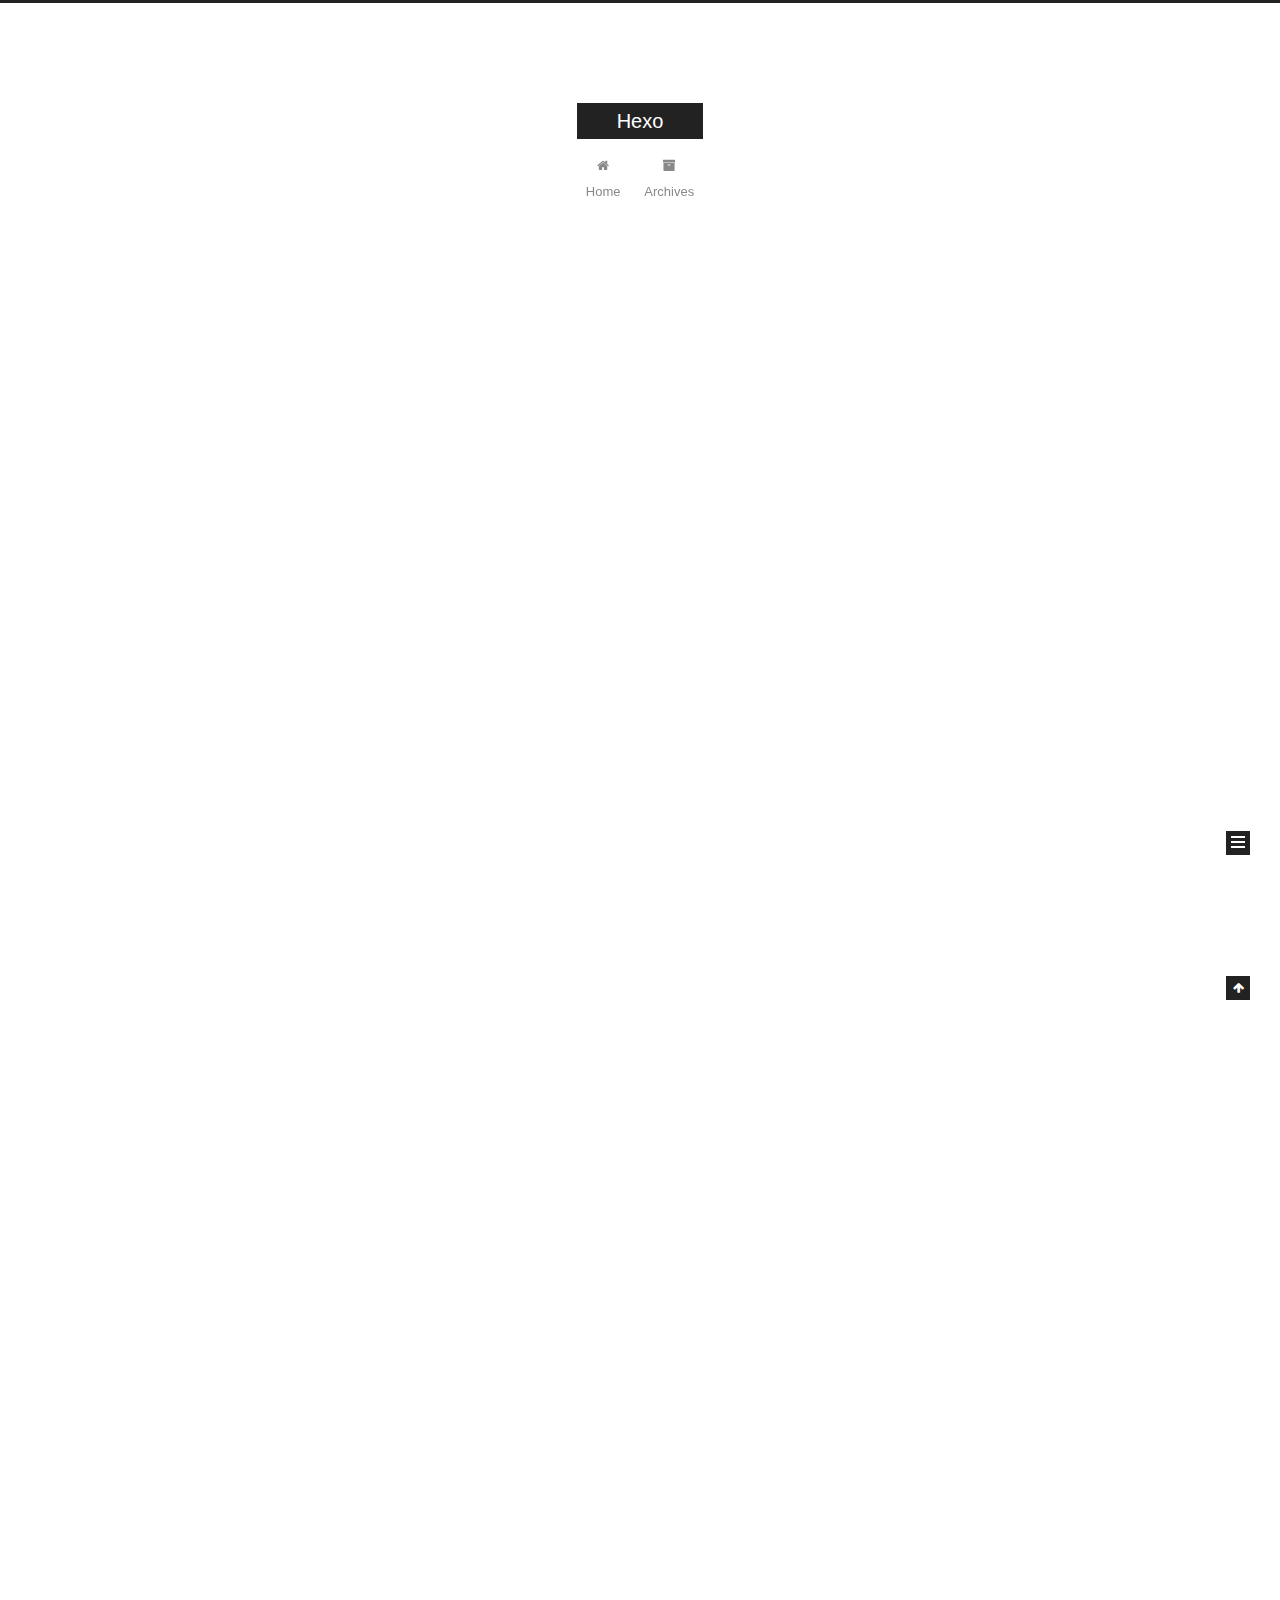
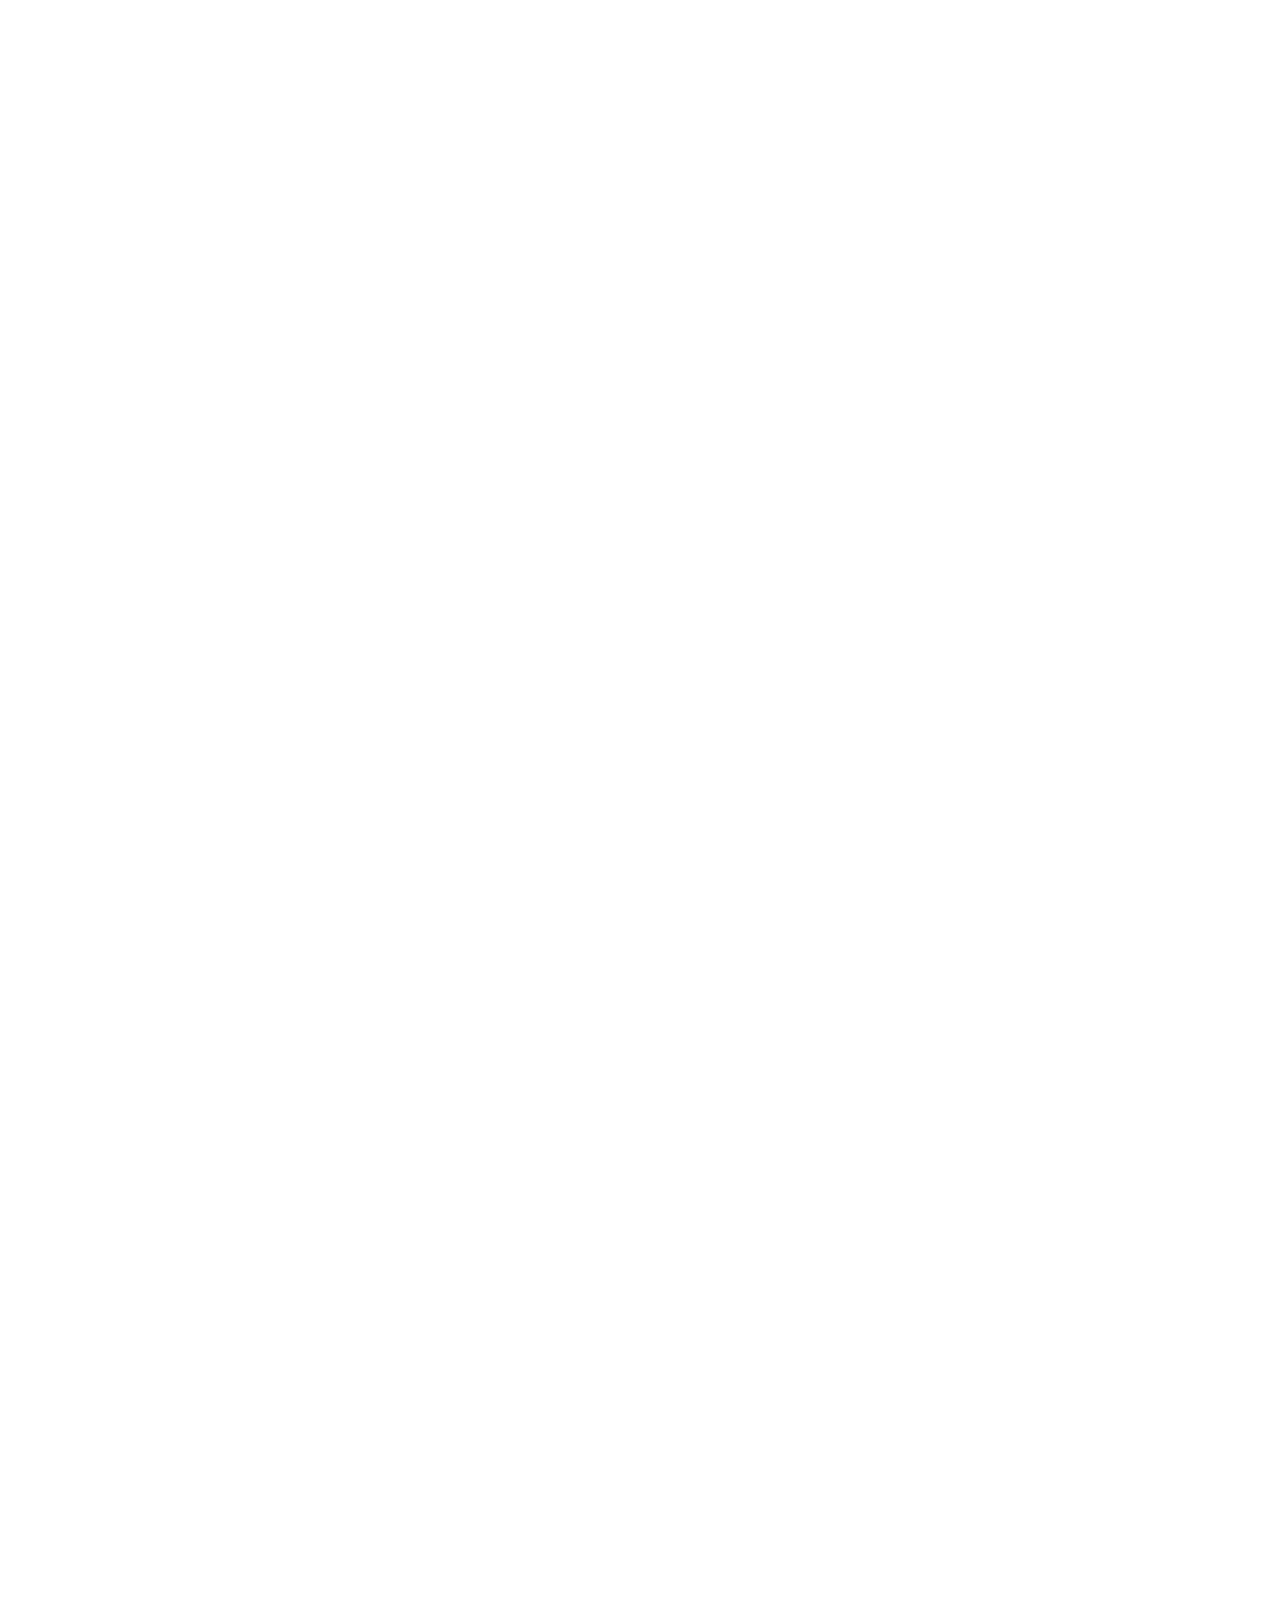
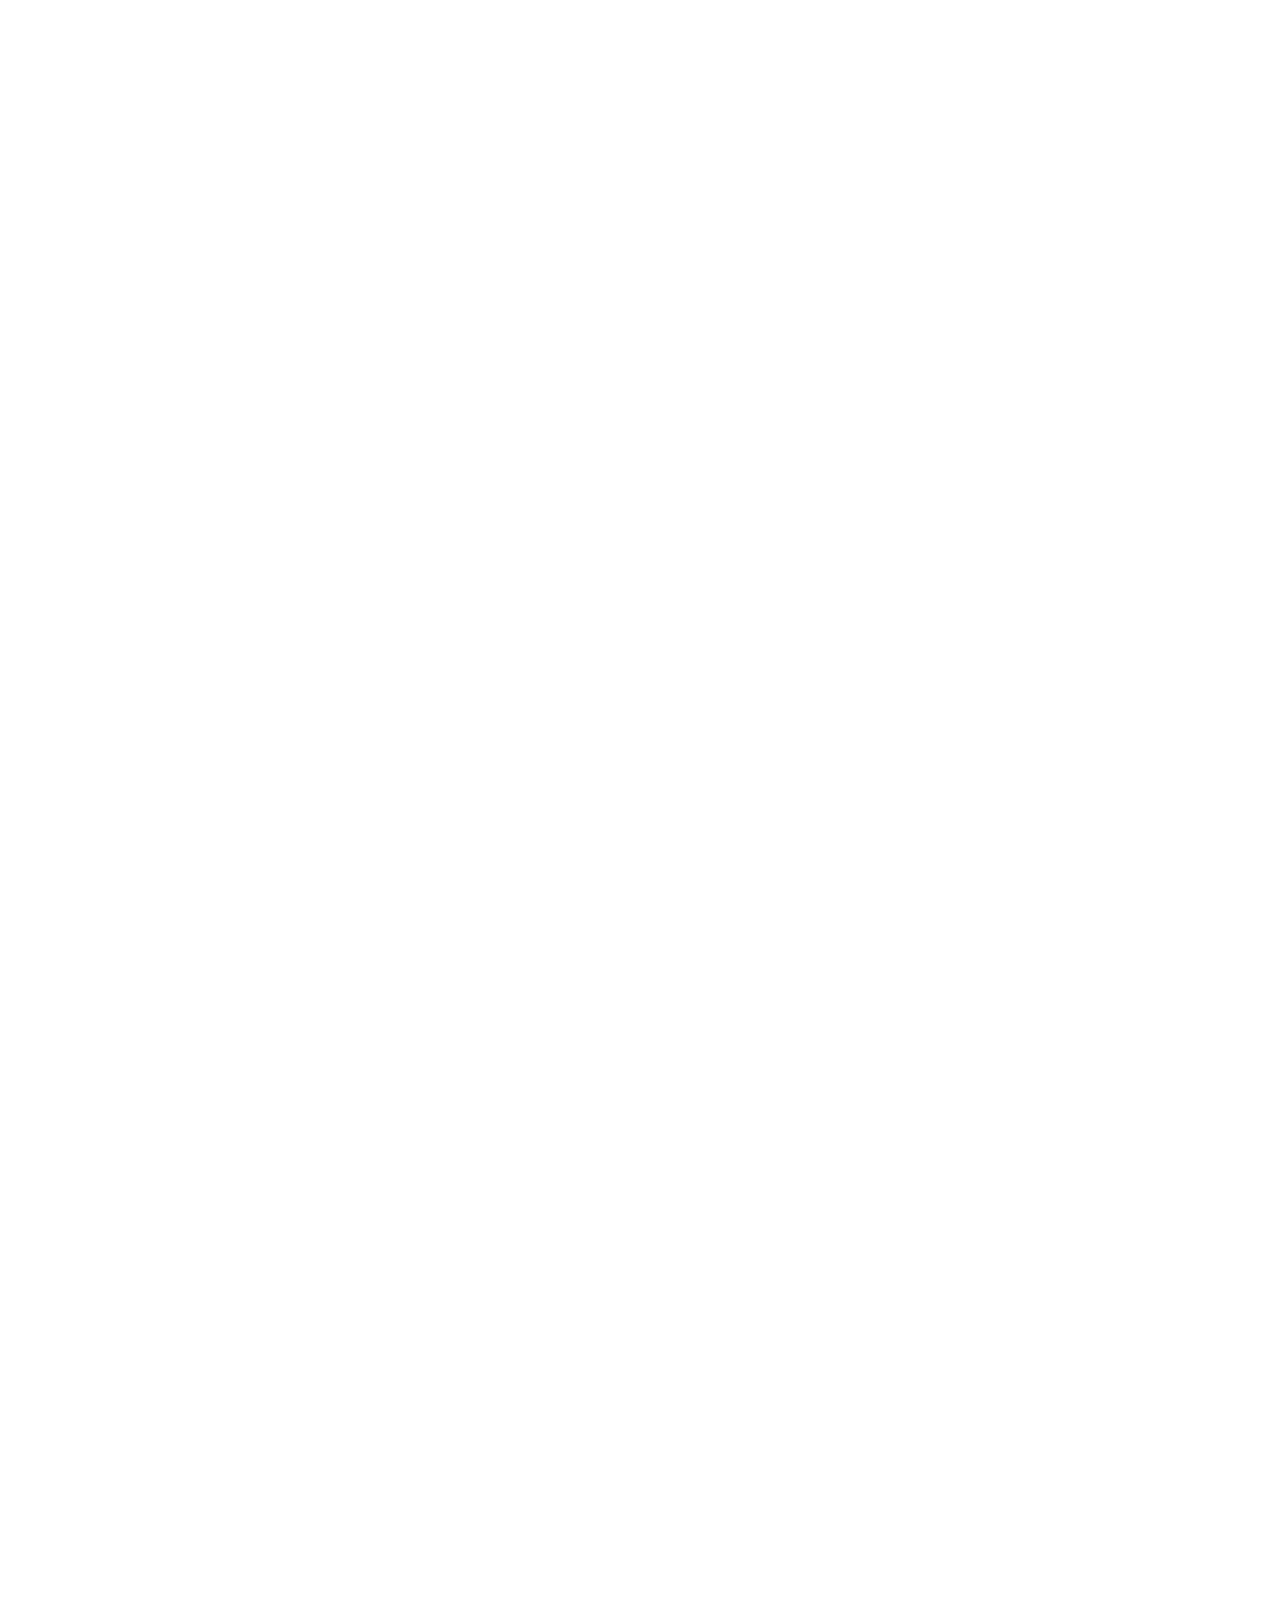
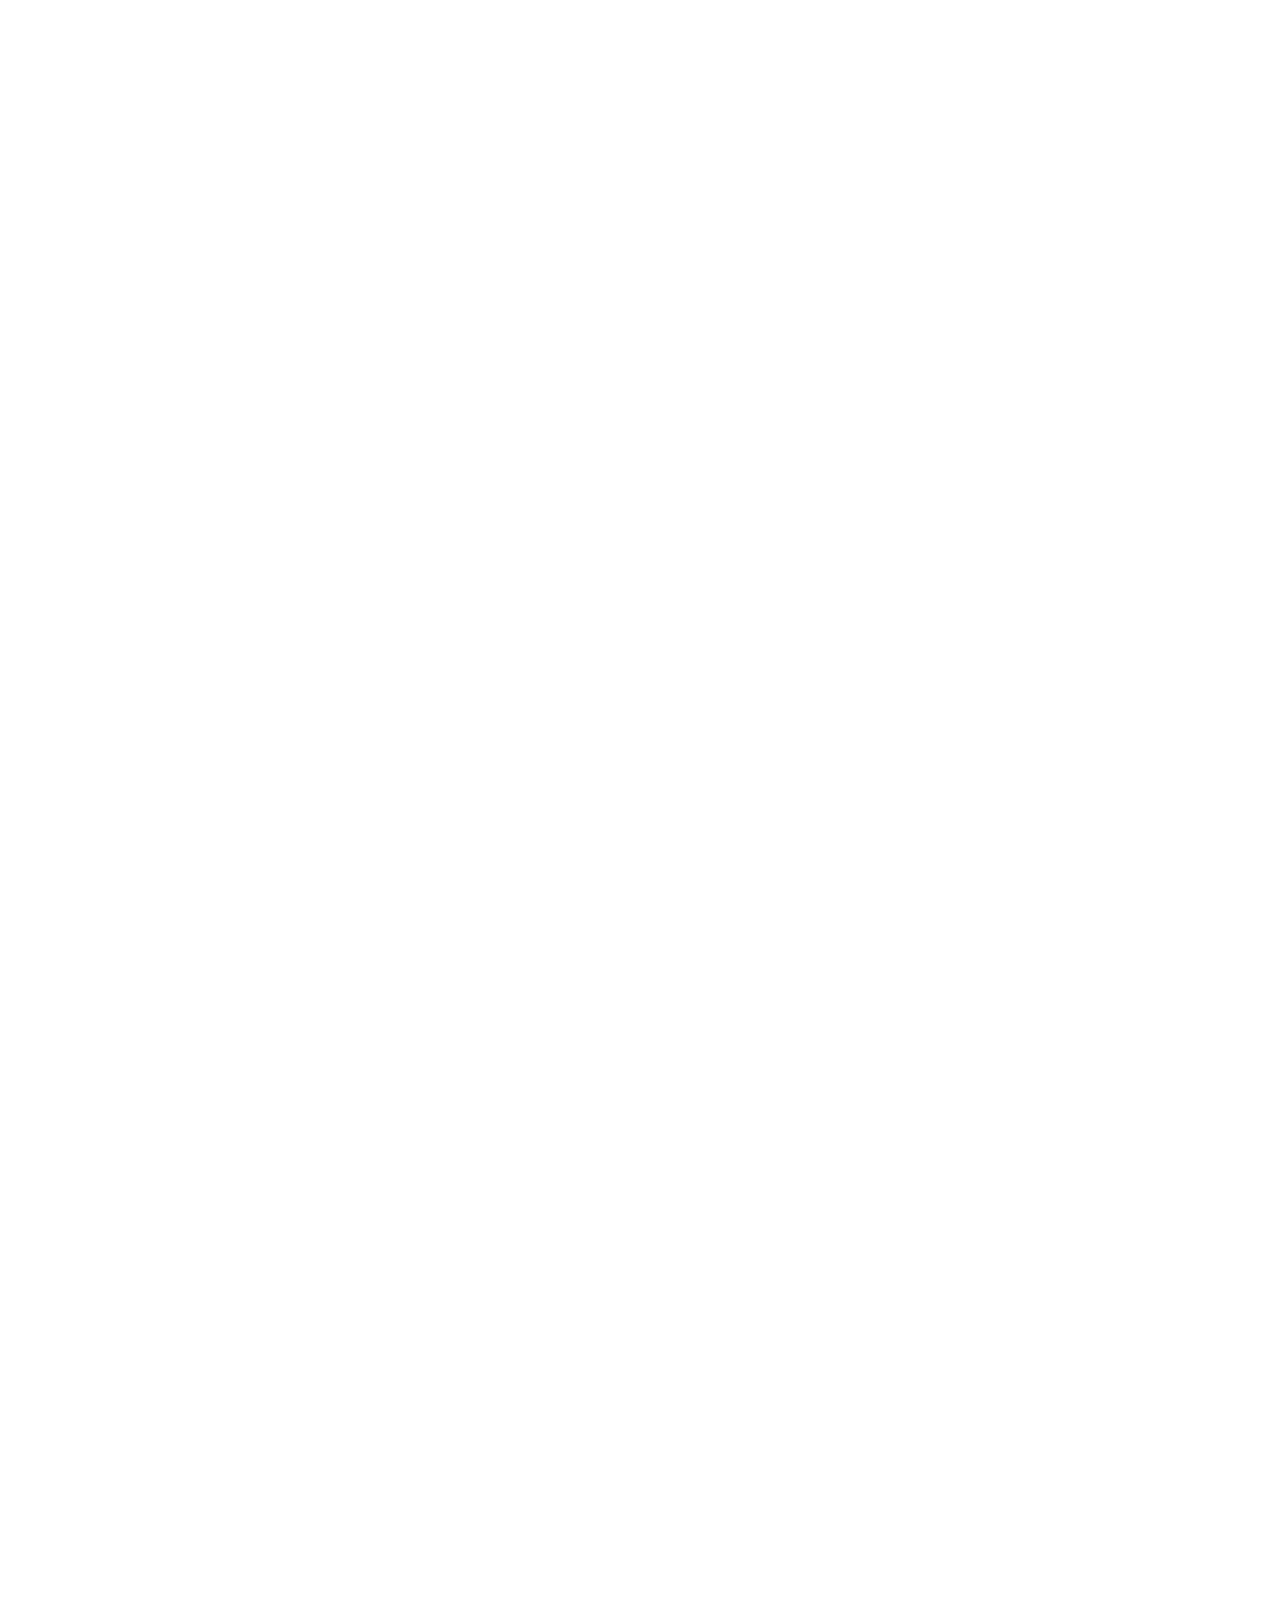
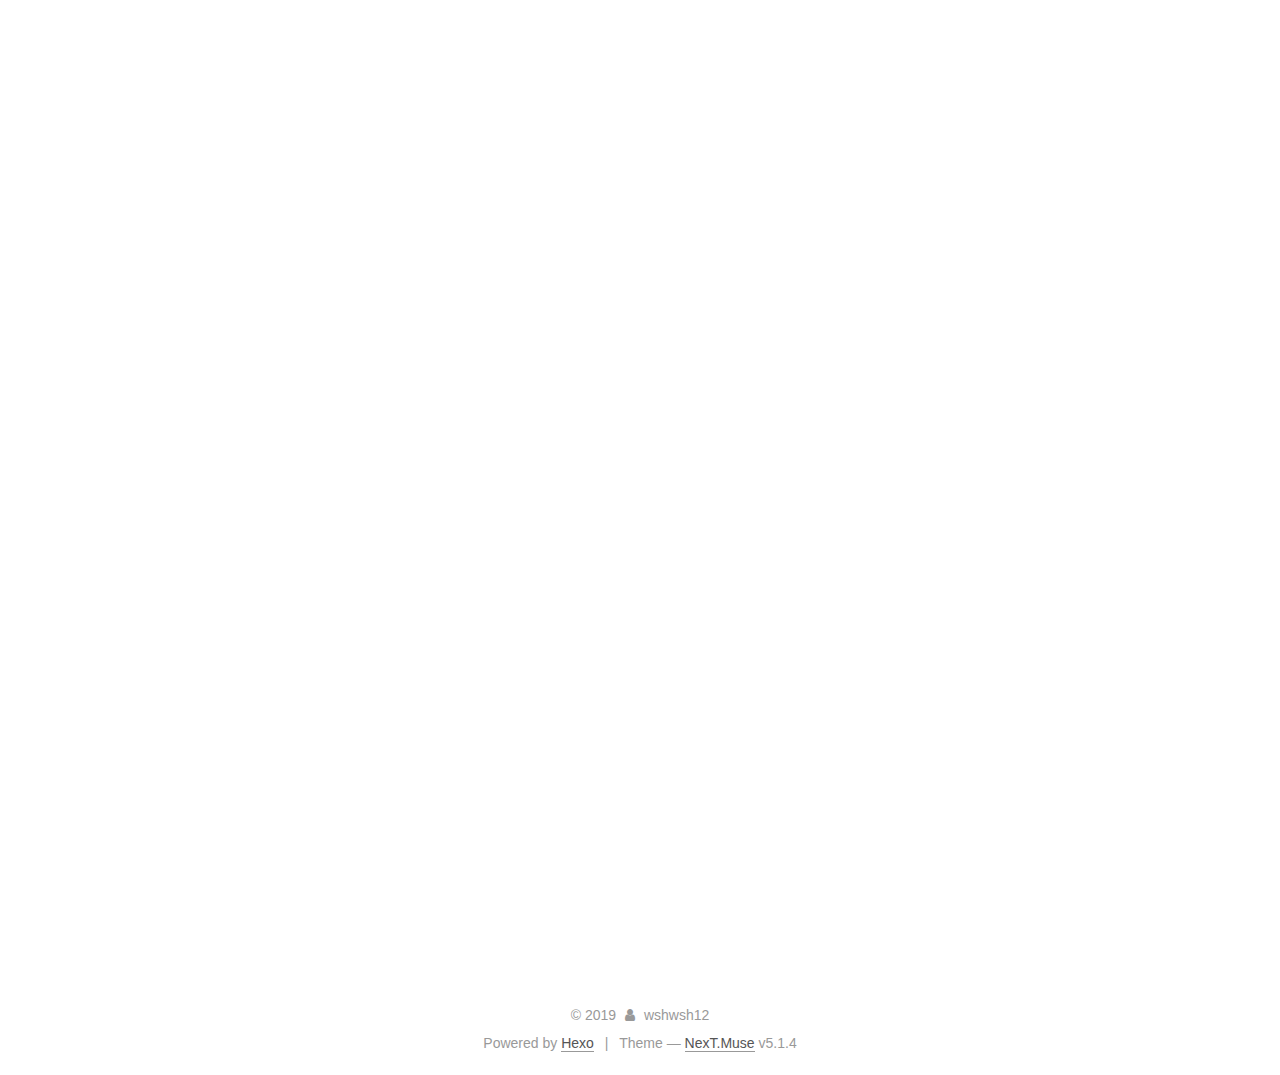
==== commit 864a8ef0: "Site updated: 2019-03-19 16:07:12" ====
--- a/index.html
+++ b/index.html
@@ -229,10 +229,460 @@
   
   
   <div class="post-block">
+    <link itemprop="mainEntityOfPage" href="http://yoursite.com/2019/03/09/网络协议/">
+
+    <span hidden itemprop="author" itemscope itemtype="http://schema.org/Person">
+      <meta itemprop="name" content="wshwsh12">
+      <meta itemprop="description" content>
+      <meta itemprop="image" content="/images/avatar.gif">
+    </span>
+
+    <span hidden itemprop="publisher" itemscope itemtype="http://schema.org/Organization">
+      <meta itemprop="name" content="Hexo">
+    </span>
+
+    
+      <header class="post-header">
+
+        
+        
+          <h1 class="post-title" itemprop="name headline">
+                
+                <a class="post-title-link" href="/2019/03/09/网络协议/" itemprop="url">网络协议</a></h1>
+        
+
+        <div class="post-meta">
+          <span class="post-time">
+            
+              <span class="post-meta-item-icon">
+                <i class="fa fa-calendar-o"></i>
+              </span>
+              
+                <span class="post-meta-item-text">Posted on</span>
+              
+              <time title="Post created" itemprop="dateCreated datePublished" datetime="2019-03-09T15:34:12+08:00">
+                2019-03-09
+              </time>
+            
+
+            
+
+            
+          </span>
+
+          
+
+          
+            
+          
+
+          
+          
+
+          
+
+          
+
+          
+
+        </div>
+      </header>
+    
+
+    
+    
+    
+    <div class="post-body" itemprop="articleBody">
+
+      
+      
+
+      
+        
+          
+            <h1 id="1-网络层"><a href="#1-网络层" class="headerlink" title="1.网络层"></a>1.网络层</h1><h2 id="1-1-IP协议"><a href="#1-1-IP协议" class="headerlink" title="1.1 IP协议"></a>1.1 IP协议</h2><p><img src="/images/ip.png" alt></p>
+<p>1.版本</p>
+<p>2.头长度，<strong>单位为4，最长15*4=60字节</strong>。 </p>
+<p>3.服务类型。(不用) </p>
+<p>4.总长度，16位，最多65535字节。 </p>
+<p>5.封包标识，每发送一个ip包，此值+1。 </p>
+<p>6.标志与片偏移。标志：共3位，第一位不用。第二位标识是否分片。第三位标识是否最后一片。</p>
+<p>7.存活时间TTL。</p>
+<p>8.高级协议。ICMP、TCP、UDP等。</p>
+<p>9.校验和，<strong>只校验头部</strong>。</p>
+<p>10.11.IP地址</p>
+<p>12.选项与填充。安全和处理限制、路径记录、宽松源站路由、严格源站路由。</p>
+<h1 id="2-传输层"><a href="#2-传输层" class="headerlink" title="2.传输层"></a>2.传输层</h1><h2 id="2-1-TCP"><a href="#2-1-TCP" class="headerlink" title="2.1 TCP"></a>2.1 TCP</h2><h3 id="2-1-1特点"><a href="#2-1-1特点" class="headerlink" title="2.1.1特点"></a>2.1.1特点</h3><ul>
+<li>面向连接</li>
+<li>点对点</li>
+<li>可靠</li>
+<li>全双工</li>
+<li>面向字节流</li>
+</ul>
+<h3 id="2-1-2-TCP如何保证可靠传输"><a href="#2-1-2-TCP如何保证可靠传输" class="headerlink" title="2.1.2 TCP如何保证可靠传输"></a>2.1.2 TCP如何保证可靠传输</h3><ul>
+<li>确认和超时重传</li>
+<li>数据合理分片和排序</li>
+<li>流量控制</li>
+<li>拥塞控制</li>
+<li>数据校验</li>
+</ul>
+<h3 id="2-1-3-TCP首部"><a href="#2-1-3-TCP首部" class="headerlink" title="2.1.3 TCP首部"></a>2.1.3 TCP首部</h3><p><img src="/images/TCP首部.png" alt></p>
+<ul>
+<li><p>1.2.端口号加ip报头的ip地址可以唯一确定一个TCP连接。</p>
+</li>
+<li><p>3.序号。报文第一个数据的序号。</p>
+</li>
+<li><p>4.确认号。希望收到的下一个序号。</p>
+</li>
+<li><p>5.数据偏移。为报头长度。</p>
+</li>
+<li><p>6.状态控制码。ACK SYN FIN。</p>
+</li>
+<li><p>7.窗口。16位，表示窗口容量。</p>
+</li>
+<li><p>8.校验和。TCP段校验和。</p>
+</li>
+<li><p>9.紧急指针。表示紧急数据最后一个字节的序号。</p>
+</li>
+</ul>
+<h3 id="2-1-4-滑动窗口"><a href="#2-1-4-滑动窗口" class="headerlink" title="2.1.4 滑动窗口"></a>2.1.4 滑动窗口</h3><p>作用：让接收方来得及接收。</p>
+<p>TCP创建连接的初始，B会告诉A自己的窗口大小。</p>
+<p>快重传：收到3个冗余的ACK，重传丢失的数据。</p>
+<h3 id="2-1-5-拥塞控制"><a href="#2-1-5-拥塞控制" class="headerlink" title="2.1.5 拥塞控制"></a>2.1.5 拥塞控制</h3><p>作用：防止注入过多的数据到网络中。</p>
+<p>阈值ssthresh 窗口cwnd</p>
+<p>慢开始：若cwnd &lt; ssthresh， cwnd=cwnd*2。<br>若超时，ssthresh=cwnd/2，cwnd=1。</p>
+<p>拥塞避免：若cwnd &gt;= ssthresh，且正常运转，cwnd=cwnd+1</p>
+<p>快恢复：3ack时，ssthresh=cwnd=cwnd/2。</p>
+<h3 id="2-1-6-TCP连接"><a href="#2-1-6-TCP连接" class="headerlink" title="2.1.6 TCP连接"></a>2.1.6 TCP连接</h3><p><img src="/images/TCP三次握手建立连接.png" alt></p>
+<h4 id="为什么要3次握手。"><a href="#为什么要3次握手。" class="headerlink" title="为什么要3次握手。"></a>为什么要3次握手。</h4><ul>
+<li>双方都要确认对方收到了自己发送的序列号。</li>
+<li>防止失效的连接请求传送到服务器端，因此产生错误。</li>
+</ul>
+<h3 id="2-1-7-TCP断开"><a href="#2-1-7-TCP断开" class="headerlink" title="2.1.7 TCP断开"></a>2.1.7 TCP断开</h3><p><img src="/images/TCP四次挥手释放连接.png" alt></p>
+<h4 id="为什么要4次挥手"><a href="#为什么要4次挥手" class="headerlink" title="为什么要4次挥手"></a>为什么要4次挥手</h4><ul>
+<li>双方均确认对方收到自己的FIN请求，即收到对方的ACK信号。</li>
+<li>TCP连接时，第二次握手中，同时发送了ACK和SYN。而TCP断开时则不能同时发送ACK和FIN。因为可能还有数据需要传输。等数据传输完后才会发送FIN请求。</li>
+</ul>
+<p><br></p>
+<ul>
+<li>为什么TIME-WAIT要等待2MSL。</li>
+<li><ol>
+<li>保证客户端发送的最后一个ACK能够到达服务器。若未达到可以进行重传，并重新计时。</li>
+</ol>
+</li>
+<li><ol start="2">
+<li>防止已经失效的连接请求报文段出现在下次连接。 2MSL可使本连接持续的时间内产生的报文从网络中消失。</li>
+</ol>
+</li>
+</ul>
+
+          
+        
+      
+    </div>
+    
+    
+    
+
+    
+
+    
+
+    
+
+    <footer class="post-footer">
+      
+
+      
+
+      
+
+      
+      
+        <div class="post-eof"></div>
+      
+    </footer>
+  </div>
+  
+  
+  
+  </article>
+
+
+    
+      
+
+  
+
+  
+  
+  
+
+  <article class="post post-type-normal" itemscope itemtype="http://schema.org/Article">
+  
+  
+  
+  <div class="post-block">
+    <link itemprop="mainEntityOfPage" href="http://yoursite.com/2019/03/08/C/">
+
+    <span hidden itemprop="author" itemscope itemtype="http://schema.org/Person">
+      <meta itemprop="name" content="wshwsh12">
+      <meta itemprop="description" content>
+      <meta itemprop="image" content="/images/avatar.gif">
+    </span>
+
+    <span hidden itemprop="publisher" itemscope itemtype="http://schema.org/Organization">
+      <meta itemprop="name" content="Hexo">
+    </span>
+
+    
+      <header class="post-header">
+
+        
+        
+          <h1 class="post-title" itemprop="name headline">
+                
+                <a class="post-title-link" href="/2019/03/08/C/" itemprop="url">C++</a></h1>
+        
+
+        <div class="post-meta">
+          <span class="post-time">
+            
+              <span class="post-meta-item-icon">
+                <i class="fa fa-calendar-o"></i>
+              </span>
+              
+                <span class="post-meta-item-text">Posted on</span>
+              
+              <time title="Post created" itemprop="dateCreated datePublished" datetime="2019-03-08T16:26:09+08:00">
+                2019-03-08
+              </time>
+            
+
+            
+
+            
+          </span>
+
+          
+
+          
+            
+          
+
+          
+          
+
+          
+
+          
+
+          
+
+        </div>
+      </header>
+    
+
+    
+    
+    
+    <div class="post-body" itemprop="articleBody">
+
+      
+      
+
+      
+        
+          <h1 id="1-Const"><a href="#1-Const" class="headerlink" title="1.Const"></a>1.Const</h1><h2 id="1-1-作用"><a href="#1-1-作用" class="headerlink" title="1.1 作用"></a>1.1 作用</h2><p>1.修饰变量，说明变量不可修改。</p>
+<p>2.修饰指针，分为指向常量的指针和指针常量。</p>
+<p>3.常量引用。经常用于形参类型，避免内存拷贝，也避免函数对值修改。</p>
+<p>4.修饰类的成员函数，说明该成员函数不能修改成员变量。</p>
+<h2 id="1-2-使用"><a href="#1-2-使用" class="headerlink" title="1.2 使用"></a>1.2 使用</h2><p>1.记住*&amp;向后结合自己推倒即可。</p>
+<p>2.在类中修饰成员函数，如：<code>int getValue() const;</code><br>
+          <!--noindex-->
+          <div class="post-button text-center">
+            <a class="btn" href="/2019/03/08/C/#more" rel="contents">
+              Read more &raquo;
+            </a>
+          </div>
+          <!--/noindex-->
+        
+      
+    </p></div>
+    
+    
+    
+
+    
+
+    
+
+    
+
+    <footer class="post-footer">
+      
+
+      
+
+      
+
+      
+      
+        <div class="post-eof"></div>
+      
+    </footer>
+  </div>
+  
+  
+  
+  </article>
+
+
+    
+      
+
+  
+
+  
+  
+  
+
+  <article class="post post-type-normal" itemscope itemtype="http://schema.org/Article">
+  
+  
+  
+  <div class="post-block">
+    <link itemprop="mainEntityOfPage" href="http://yoursite.com/2019/03/08/Socket编程/">
+
+    <span hidden itemprop="author" itemscope itemtype="http://schema.org/Person">
+      <meta itemprop="name" content="wshwsh12">
+      <meta itemprop="description" content>
+      <meta itemprop="image" content="/images/avatar.gif">
+    </span>
+
+    <span hidden itemprop="publisher" itemscope itemtype="http://schema.org/Organization">
+      <meta itemprop="name" content="Hexo">
+    </span>
+
+    
+      <header class="post-header">
+
+        
+        
+          <h1 class="post-title" itemprop="name headline">
+                
+                <a class="post-title-link" href="/2019/03/08/Socket编程/" itemprop="url">Socket编程</a></h1>
+        
+
+        <div class="post-meta">
+          <span class="post-time">
+            
+              <span class="post-meta-item-icon">
+                <i class="fa fa-calendar-o"></i>
+              </span>
+              
+                <span class="post-meta-item-text">Posted on</span>
+              
+              <time title="Post created" itemprop="dateCreated datePublished" datetime="2019-03-08T14:54:40+08:00">
+                2019-03-08
+              </time>
+            
+
+            
+
+            
+          </span>
+
+          
+
+          
+            
+          
+
+          
+          
+
+          
+
+          
+
+          
+
+        </div>
+      </header>
+    
+
+    
+    
+    
+    <div class="post-body" itemprop="articleBody">
+
+      
+      
+
+      
+        
+          <h1 id="Socket"><a href="#Socket" class="headerlink" title="Socket"></a>Socket</h1><h2 id="1-Socket的基本操作"><a href="#1-Socket的基本操作" class="headerlink" title="1 Socket的基本操作"></a>1 Socket的基本操作</h2><h3 id="1-1-创建Socket-socket-函数"><a href="#1-1-创建Socket-socket-函数" class="headerlink" title="1.1 创建Socket socket()函数"></a>1.1 创建Socket socket()函数</h3><p><code>int socket(int domain, int type, int protocol);</code></p>
+<p>domain：协议族，常用的协议族有，<strong>AF_INET</strong>、AF_INET6、AF_LOCAL（或称AF_UNIX，Unix域socket）、AF_ROUTE等等。</p>
+<p>type:指定socket类型。常用的socket类型有，<strong>SOCK_STREAM、SOCK_DGRAM</strong>、SOCK_RAW、SOCK_PACKET、SOCK_SEQPACKET等等。</p>
+<p>protocol：故名思意，就是指定协议。常用的协议有，IPPROTO_TCP、IPPTOTO_UDP、IPPROTO_SCTP、IPPROTO_TIPC等。<strong>设置0会自动选择默认协议。</strong><br>
+          <!--noindex-->
+          <div class="post-button text-center">
+            <a class="btn" href="/2019/03/08/Socket编程/#more" rel="contents">
+              Read more &raquo;
+            </a>
+          </div>
+          <!--/noindex-->
+        
+      
+    </p></div>
+    
+    
+    
+
+    
+
+    
+
+    
+
+    <footer class="post-footer">
+      
+
+      
+
+      
+
+      
+      
+        <div class="post-eof"></div>
+      
+    </footer>
+  </div>
+  
+  
+  
+  </article>
+
+
+    
+      
+
+  
+
+  
+  
+  
+
+  <article class="post post-type-normal" itemscope itemtype="http://schema.org/Article">
+  
+  
+  
+  <div class="post-block">
     <link itemprop="mainEntityOfPage" href="http://yoursite.com/2019/03/08/hello-world/">
 
     <span hidden itemprop="author" itemscope itemtype="http://schema.org/Person">
-      <meta itemprop="name" content="John Doe">
+      <meta itemprop="name" content="wshwsh12">
       <meta itemprop="description" content>
       <meta itemprop="image" content="/images/avatar.gif">
     </span>
@@ -379,7 +829,7 @@
         <div class="site-overview">
           <div class="site-author motion-element" itemprop="author" itemscope itemtype="http://schema.org/Person">
             
-              <p class="site-author-name" itemprop="name">John Doe</p>
+              <p class="site-author-name" itemprop="name">wshwsh12</p>
               <p class="site-description motion-element" itemprop="description"></p>
           </div>
 
@@ -390,7 +840,7 @@
               
                 <a href="/archives/">
               
-                  <span class="site-state-item-count">1</span>
+                  <span class="site-state-item-count">4</span>
                   <span class="site-state-item-name">posts</span>
                 </a>
               </div>
@@ -435,7 +885,7 @@
   <span class="with-love">
     <i class="fa fa-user"></i>
   </span>
-  <span class="author" itemprop="copyrightHolder">John Doe</span>
+  <span class="author" itemprop="copyrightHolder">wshwsh12</span>
 
   
 </div>
--- a/css/main.css
+++ b/css/main.css
@@ -1822,7 +1822,7 @@
   width: 4px;
   height: 4px;
   border-radius: 50%;
-  background: #ffff6a;
+  background: #0536b6;
 }
 .links-of-blogroll {
   font-size: 13px;
